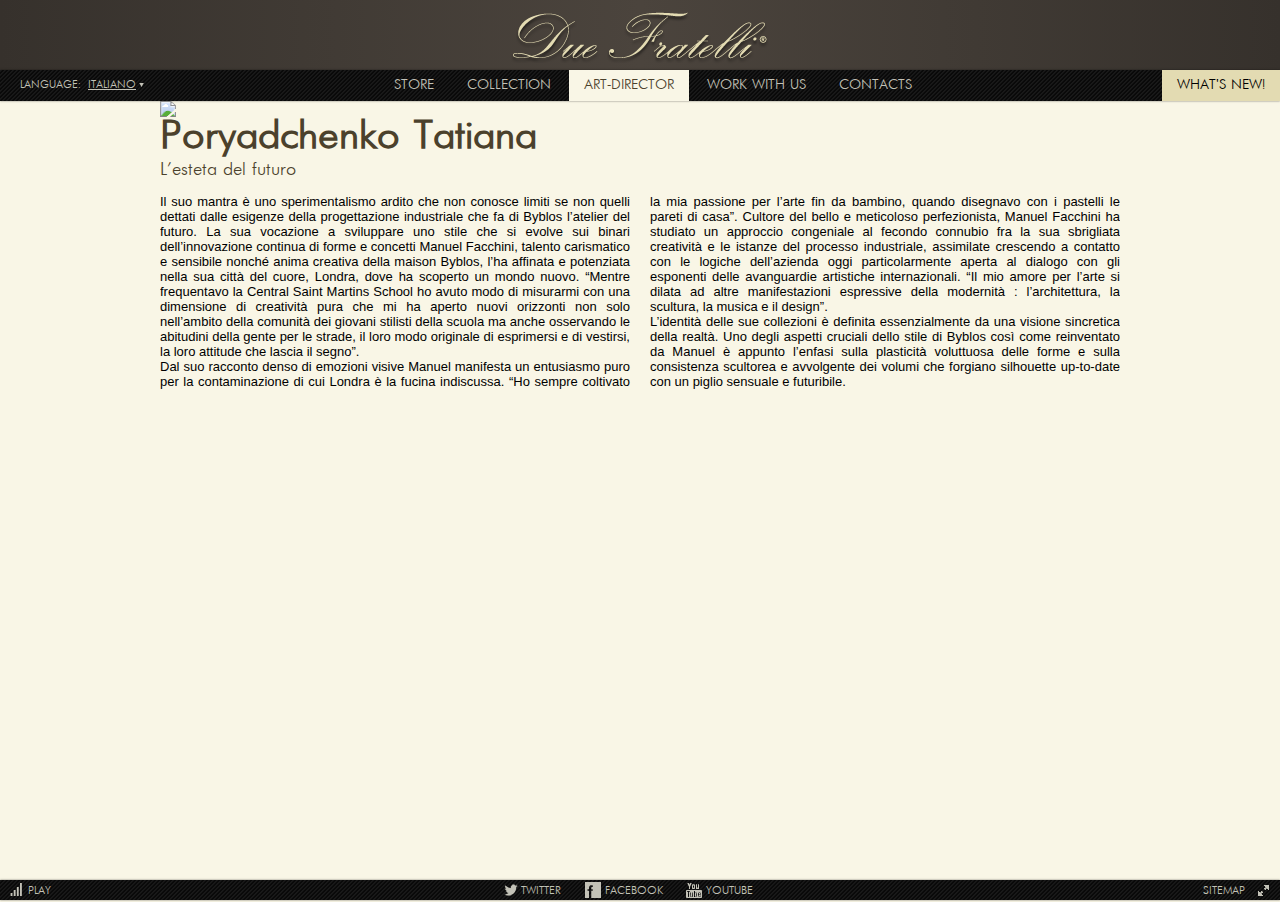
==== art-director.html @ 729bd14d "3" ====
<!doctype html>
<!--[if lte IE 8]><html lang="ru-RU" class="lteie8"><![endif]-->
<!--[if lt IE 9]>
	<script src="js/html5shiv.js"></script>
<![endif]-->
<!--[if gt IE 8]><!--><html lang="ru-RU"><!--<![endif]-->
<head>
	<meta charset="utf-8">
	<title>Template</title>
	<link rel="stylesheet" media="screen" href="css/screen.css">	
	<script src="js/jquery.min.js"></script>
	<script src="js/jquery.tools.min.js"></script>
	<script src="js/jquery.scrollTo-1.4.3.1-min.js"></script>	
	<script src="js/jquery.cycle.js"></script>	
	<script src="js/jquery.mousewheel.js"></script>	
	<script src="js/jquery.jscrollpane.js"></script>	
	<script src="js/jquery.masonry.min.js"></script>	
	<script src="js/jquery.easing.1.3.js"></script>	
	<script src="js/common.js"></script>
</head>
<body>
<!-- BEGIN .wrap -->
<div class="wrap">
	<!-- BEGIN .header -->
	<header class="header">
		<div class="logo">
			<a href="#">Due Fratelli</a>
		</div>
	</header>
	<!-- END .header -->
	<!-- BEGIN .nav -->
	<nav class="nav">
		<div class="nav__select">
			Language:<span>Italiano</span>
			<ul>
				<li>English</li>
				<li>Russian</li>
				<li>Ukrainian</li>
			</ul>
		</div>
		<button class="nav__new">what's new!</button>
		<ul>		
			<li><a href="#">Store</a></li>
			<li><a href="#">Collection</a></li>
			<li><a class="active" href="#">Art-Director</a></li>
			<li><a href="#">Work with us</a></li>
			<li><a href="#">Contacts</a></li>		
		</ul>	
	</nav>
	<!-- END .nav -->
	<!-- BEGIN .container -->
	<div class="container">
		<div class="director">
			<img src="img/pic7.jpg">
			<div class="director__title">
				<h1 class="h1">Poryadchenko Tatiana</h1>
				<span>L’esteta del futuro</span>
			</div>
			<div class="txt2">
				<p>Il suo mantra è uno sperimentalismo ardito che non conosce limiti se non quelli dettati dalle esigenze della progettazione industriale che fa di Byblos l’atelier del futuro. La sua vocazione a sviluppare uno stile che si evolve sui binari dell’innovazione continua di forme e concetti Manuel Facchini, talento carismatico e sensibile nonché anima creativa della maison Byblos, l’ha affinata e potenziata nella sua città del cuore, Londra, dove ha scoperto un mondo nuovo. “Mentre frequentavo la Central Saint Martins School ho avuto modo di misurarmi con una dimensione di creatività pura che mi ha aperto nuovi orizzonti non solo nell’ambito della comunità dei giovani stilisti della scuola ma anche osservando le abitudini della gente per le strade, il loro modo originale di esprimersi e di vestirsi, la loro attitude che lascia il segno”.<br>Dal suo racconto denso di emozioni visive Manuel manifesta un entusiasmo puro per la contaminazione di cui Londra è la fucina indiscussa. “Ho sempre coltivato la mia passione per l’arte fin da bambino, quando disegnavo con i pastelli le pareti di casa”. Cultore del bello e meticoloso perfezionista, Manuel Facchini ha studiato un approccio congeniale al fecondo connubio fra la sua sbrigliata creatività e le istanze del processo industriale, assimilate crescendo a contatto con le logiche dell’azienda oggi particolarmente aperta al dialogo con gli esponenti delle avanguardie artistiche internazionali. “Il mio amore per l’arte si dilata ad altre manifestazioni espressive della modernità : l’architettura, la scultura, la musica e il design”.<br>L’identità delle sue collezioni è definita essenzialmente da una visione sincretica della realtà. Uno degli aspetti cruciali dello stile di Byblos così come reinventato da Manuel è appunto l’enfasi sulla plasticità voluttuosa delle forme e sulla consistenza scultorea e avvolgente dei volumi che forgiano silhouette up-to-date con un piglio sensuale e futuribile.</p>
			</div>
		</div>	
	</div>
	<!-- END .container -->	
	<!-- BEGIN .push -->
	<div class="push"></div>
	<!-- END .push -->
</div>
<!-- END .wrap -->
<!-- BEGIN .footer -->
<footer class="footer">
	<div class="footer__play"><button>play<i></i></button></div>
	<div class="footer__sitemap"><a href="#">sitemap<i></i></a></div>
	<ul>		
		<li class="footer__tw"><a href="#">twitter<i></i></a></li>		
		<li class="footer__fb"><a href="#">facebook<i></i></a></li>
		<li class="footer__yt"><a href="#">youtube<i></i></a></li>		
	</ul>
</footer>
<!-- END .footer -->
</body>
</html>
---- css/screen.css ----
.logo a { font: 0/0 a; text-shadow: none; color: transparent; }

@font-face { font-family: 'Futuris'; src: url("../fonts/Futuris-Cyrillic.woff"); }

* { margin: 0; padding: 0; }

html, body { height: 100%; }

body { background: #f9f6e6; font-family: Arial, Tahoma, sans-serif; font-weight: normal; font-size: 11px; }

header, footer, nav, section, aside { display: block; }

a img, fieldset { border: none; }

a { color: #37559a; text-decoration: none; }

li { list-style: none; }

input, textarea, button { border: none; outline: none; font-family: Arial,sans-serif; }

button { background: none; line-height: 1; cursor: pointer; }

table { border-spacing: 0; border-collapse: collapse; }

.btn { text-align: center; }
.btn input { display: inline-block; height: 21px; padding: 0 10px; border: 1px solid #4b412c; background: none; color: #4b412c; font-size: 11px; text-transform: uppercase; cursor: pointer; }
.btn input:hover { border-color: #8e8165; color: #8e8165; }
.btn input:active { border-color: #4b412c; background: #4b412c; color: #f9f6e6; }

.checkbox { position: relative; height: 18px; padding-left: 27px; margin-bottom: 15px; line-height: 18px; font-size: 11px; color: #888780; }
.checkbox a { text-decoration: underline; color: #888780; }
.checkbox input[type="checkbox"], .checkbox i { position: absolute; top: 0; left: 7px; width: 14px; height: 17px; }
.checkbox input[type="checkbox"] { z-index: 10; opacity: 0; }
.checkbox input[type="checkbox"]:checked + i { background: url('../img/icons-sed92e16a89.png') 0 -200px no-repeat; width: 14px; height: 16px; }
.checkbox i { background: url('../img/icons-sed92e16a89.png') 0 -278px no-repeat; width: 14px; height: 16px; }

.wrap { position: relative; margin-bottom: -20px; min-height: 100%; height: auto !important; height: 100%; }

.push { height: 20px; clear: both; }

.container { width: 960px; margin: 0 auto; }

.header { position: relative; width: 100%; height: 70px; background: #36312c; background-image: url('[data-uri]'); background-size: 100%; background-image: -webkit-gradient(linear, 0% 50%, 100% 50%, color-stop(0%, #36312c), color-stop(50%, #4b443d), color-stop(100%, #36312c)); background-image: -webkit-linear-gradient(left, #36312c, #4b443d 50%, #36312c 100%); background-image: -moz-linear-gradient(left, #36312c, #4b443d 50%, #36312c 100%); background-image: -o-linear-gradient(left, #36312c, #4b443d 50%, #36312c 100%); background-image: linear-gradient(left, #36312c, #4b443d 50%, #36312c 100%); overflow: hidden; z-index: 10; }

.logo { position: absolute; top: 0; left: 50%; margin-left: -130px; background: url('../img/icons-sed92e16a89.png') 0 0 no-repeat; width: 260px; height: 70px; }
.logo a { display: block; width: 260px; height: 70px; }

.nav { position: relative; width: 100%; height: 31px; background: url(../img/icons/nav-bg.png); -webkit-box-shadow: rgba(0, 0, 0, 0.5) 0 0 2px; -moz-box-shadow: rgba(0, 0, 0, 0.5) 0 0 2px; box-shadow: rgba(0, 0, 0, 0.5) 0 0 2px; text-align: center; text-transform: uppercase; z-index: 10; }
.nav ul { text-align: center; }
.nav li { display: inline-block; }
.nav li a { display: block; height: 31px; padding: 0 15px; line-height: 31px; font-family: 'Futuris', Arial, sans-serif; font-size: 14px; color: #c3c2b7; }
.nav li a:hover { color: #f9f6e6; }
.nav li a.active { background: #f9f6e6; color: #4b412c; cursor: default; }

.nav__select { position: relative; float: left; height: 31px; line-height: 31px; margin-left: 20px; font-family: 'Futuris', Arial, sans-serif; font-size: 11px; color: #c3c2b7; }
.nav__select span { position: relative; padding: 0 8px 0 7px; text-decoration: underline; cursor: pointer; }
.nav__select span:after { content: ''; position: absolute; top: 3px; right: 0; background: url('../img/icons-sed92e16a89.png') 0 -628px no-repeat; width: 5px; height: 4px; }
.nav__select span.open:after { background: url('../img/icons-sed92e16a89.png') 0 -642px no-repeat; width: 5px; height: 4px; }
.nav__select ul { display: none; position: absolute; top: 31px; left: 57px; background: url(../img/icons/nav-bg.png); line-height: 20px; }
.nav__select li { display: block; padding: 0 10px; text-align: left; white-space: nowrap; cursor: pointer; }
.nav__select li:hover { color: #f9f6e6; }

.nav__new { float: right; height: 31px; line-height: 31px; padding: 0 15px; background: #e3dbb2; font-family: 'Futuris', Arial, sans-serif; font-size: 14px; text-transform: uppercase; color: #000; }

.nav__new_is { -webkit-animation: flashing 2s linear infinite; -moz-animation: flashing 2s linear infinite; -ms-animation: flashing 2s linear infinite; -o-animation: flashing 2s linear infinite; animation: flashing 2s linear infinite; }

@-moz-keyframes flashing { 0% { background: #fff; color: #000; }
  50% { background: #808080; color: #000; }
  100% { background: #fff; color: #000; } }

@-webkit-keyframes flashing { 0% { background: #fff; color: #000; }
  50% { background: #808080; color: #000; }
  100% { background: #fff; color: #000; } }

@-o-keyframes flashing { 0% { background: #fff; color: #000; }
  50% { background: #808080; color: #000; }
  100% { background: #fff; color: #000; } }

@-ms-keyframes flashing { 0% { background: #fff; color: #000; }
  50% { background: #808080; color: #000; }
  100% { background: #fff; color: #000; } }

@keyframes flashing { 0% { background: #fff; color: #000; }
  50% { background: #808080; color: #000; }
  100% { background: #fff; color: #000; } }

.footer { position: relative; width: 100%; height: 20px; background: url(../img/icons/nav-bg.png); -webkit-box-shadow: rgba(0, 0, 0, 0.5) 0 0 2px; -moz-box-shadow: rgba(0, 0, 0, 0.5) 0 0 2px; box-shadow: rgba(0, 0, 0, 0.5) 0 0 2px; z-index: 10; }
.footer ul { text-align: center; }
.footer li { display: inline-block; }
.footer a, .footer button { position: relative; display: block; height: 20px; padding-left: 20px; line-height: 22px; font-family: 'Futuris', Arial, sans-serif; font-size: 11px; color: #c3c2b7; text-transform: uppercase; }
.footer a:hover, .footer button:hover { color: #f9f6e6; }
.footer i { position: absolute; top: 2px; left: 0; }

.footer__play { float: left; margin: 0 20px 0 8px; }
.footer__play button { font-family: 'Futuris', Arial, sans-serif; }
.footer__play i { top: 1px; background: url('../img/icons-sed92e16a89.png') 0 -572px no-repeat; width: 16px; height: 16px; }
.footer__play:hover i { background: url('../img/icons-sed92e16a89.png') 0 -546px no-repeat; width: 16px; height: 16px; }

.footer__tw { margin: 0 10px; }
.footer__tw i { left: 2px; background: url('../img/icons-sed92e16a89.png') 0 -252px no-repeat; width: 16px; height: 16px; }
.footer__tw:hover i { background: url('../img/icons-sed92e16a89.png') 0 -226px no-repeat; width: 16px; height: 16px; }

.footer__fb { margin: 0 10px; }
.footer__fb i { background: url('../img/icons-sed92e16a89.png') 0 -520px no-repeat; width: 16px; height: 16px; }
.footer__fb:hover i { background: url('../img/icons-sed92e16a89.png') 0 -494px no-repeat; width: 16px; height: 16px; }

.footer__yt { margin: 0 10px; }
.footer__yt i { background: url('../img/icons-sed92e16a89.png') 0 -304px no-repeat; width: 16px; height: 16px; }
.footer__yt:hover i { background: url('../img/icons-sed92e16a89.png') 0 -330px no-repeat; width: 16px; height: 16px; }

.footer__sitemap { float: right; margin: 0 9px 0 20px; }
.footer__sitemap a { padding: 0 26px 0 0; }
.footer__sitemap i { left: auto; right: 0; background: url('../img/icons-sed92e16a89.png') 0 -420px no-repeat; width: 16px; height: 16px; }
.footer__sitemap:hover i { background: url('../img/icons-sed92e16a89.png') 0 -446px no-repeat; width: 16px; height: 16px; }

.logo a { font: 0/0 a; text-shadow: none; color: transparent; }

@font-face { font-family: 'Futuris'; src: url("../fonts/Futuris-Cyrillic.woff"); }

/*styles for layouts*/
.cols { overflow: hidden; }

.col-1 { float: left; width: 225px; }

.col-2 { float: right; width: 225px; }

.txt2 { -webkit-column-count: 2; -webkit-column-gap: 20px; -moz-column-count: 2; -moz-column-gap: 20px; column-count: 2; column-gap: 20px; }

.logo a { font: 0/0 a; text-shadow: none; color: transparent; }

@font-face { font-family: 'Futuris'; src: url("../fonts/Futuris-Cyrillic.woff"); }

.cover { position: relative; }
.cover li { float: left; position: relative; background-size: cover; background-repeat: no-repeat; background-position: 0 0; }

.cover__video { position: absolute; left: 100px; bottom: 70px; border: 2px solid #fff; -webkit-box-shadow: rgba(0, 0, 0, 0.4) 0 5px 10px; -moz-box-shadow: rgba(0, 0, 0, 0.4) 0 5px 10px; box-shadow: rgba(0, 0, 0, 0.4) 0 5px 10px; z-index: 10; }
.cover__video img { display: block; }
.cover__video i { position: absolute; top: 50%; left: 50%; margin: -22px 0 0 -22px; background: url('../img/icons-sed92e16a89.png') 0 -94px no-repeat; width: 44px; height: 44px; }

.cover__detail { position: absolute; top: 50%; left: 50%; text-align: center; font-family: 'Futuris', Arial, sans-serif; }

.cover__detail_dark { color: #4b412c; }
.cover__detail_dark .cover__title:before { background: url('../img/icons-sed92e16a89.png') 0 -148px no-repeat; width: 91px; height: 16px; }
.cover__detail_dark .cover__made-title span:before { background: url('../img/icons-sed92e16a89.png') 0 -404px no-repeat; width: 16px; height: 6px; }
.cover__detail_dark .cover__made-title span:after { background: url('../img/icons-sed92e16a89.png') 0 -372px no-repeat; width: 16px; height: 6px; }

.cover__detail_light { color: #f9f6e6; }
.cover__detail_light .cover__title:before { background: url('../img/icons-sed92e16a89.png') 0 -174px no-repeat; width: 91px; height: 16px; }
.cover__detail_light .cover__made-title span:before { background: url('../img/icons-sed92e16a89.png') 0 -388px no-repeat; width: 16px; height: 6px; }
.cover__detail_light .cover__made-title span:after { background: url('../img/icons-sed92e16a89.png') 0 -356px no-repeat; width: 16px; height: 6px; }

.cover__title, .cover__date { font-size: 40px; text-transform: uppercase; }

.cover__title { position: relative; padding-top: 33px; }
.cover__title:before { content: ""; position: absolute; top: 0; left: 50%; margin-left: -45px; }

.cover__date { margin-bottom: 27px; }

.cover__made-title { margin-bottom: 13px; }
.cover__made-title span { position: relative; font-size: 14px; }
.cover__made-title span:before, .cover__made-title span:after { content: ""; position: absolute; top: 5px; }
.cover__made-title span:before { left: -24px; }
.cover__made-title span:after { right: -24px; }

.cover__made-person { font-size: 18px; }
.cover__made-person span { margin: 0 5px; font-size: 11px; }

.logo a { font: 0/0 a; text-shadow: none; color: transparent; }

@font-face { font-family: 'Futuris'; src: url("../fonts/Futuris-Cyrillic.woff"); }

.news { display: none; position: absolute; top: 101px; left: 0; background: #e3dbb2; overflow: hidden; z-index: 100; }

.news__wrap { position: relative; padding: 20px 0 0 20px; }

.news__close { position: absolute; top: 20px; right: 5px; background: url('../img/icons-sed92e16a89.png') 0 -472px no-repeat; width: 12px; height: 12px; z-index: 10; }

.news__list { position: relative; overflow: auto; outline: none; }
.news__list li { display: inline-block; width: 230px; margin: 0 20px 20px 0; border-bottom: 1px dotted #968e77; font-size: 0; }

.news__pic { margin-bottom: 5px; }
.news__pic img { display: block; }

.news__cat { margin-bottom: 2px; }
.news__cat a { font-size: 12px; color: #888780; text-transform: uppercase; }

.news__desc a { font-size: 18px; color: #000; text-transform: uppercase; }
.news__desc p { padding: 5px 0 20px 0; margin-left: 1px; border-bottom: 1px dotted #968e77; font-size: 12px; color: #5b5b56; }

.jspContainer { overflow: hidden; position: relative; }

.jspPane { position: absolute; }

.jspVerticalBar { position: absolute; top: 17px; right: 5px; width: 12px; height: 100%; background: red; }

.jspCap { display: none; }

.jspTrack { background: #d5cda8; position: relative; }

.jspDrag { background: #b9b192; position: relative; top: 0; left: 0; cursor: pointer; }

.jspDragTop { position: absolute; top: 50%; left: 2px; margin-top: -2px; background: url('../img/icons-sed92e16a89.png') 0 -699px no-repeat; width: 8px; height: 5px; }

.tabs { padding-top: 50px; }

.tabs__menu { padding-bottom: 7px; border-bottom: 1px dotted #4b412c; text-align: center; font-size: 0; }
.tabs__menu li { display: inline-block; height: 21px; line-height: 21px; padding: 0 13px; border: 1px solid #f9f6e6; -webkit-border-radius: 1px; -moz-border-radius: 1px; -ms-border-radius: 1px; -o-border-radius: 1px; border-radius: 1px; font-size: 11px; color: #4b412c; text-transform: uppercase; cursor: pointer; }
.tabs__menu li.active { border-color: #4b412c; cursor: default; }

.tabs__nav { padding: 12px 0 50px 0; border-top: 1px dotted #4b412c; overflow: hidden; }

.tabs__prev, .tabs__next { position: relative; cursor: pointer; color: #888780; }
.tabs__prev:hover, .tabs__next:hover { text-decoration: underline; }
.tabs__prev:active, .tabs__next:active { color: #000; text-decoration: none; }
.tabs__prev:before, .tabs__next:before { content: ""; position: absolute; top: 4px; }
.tabs__prev.disabled, .tabs__next.disabled { display: none; }

.tabs__prev { float: left; padding-left: 18px; }
.tabs__prev:before { left: 9px; background: url('../img/icons-sed92e16a89.png') 0 -656px no-repeat; width: 4px; height: 5px; }

.tabs__next { float: right; padding-right: 18px; }
.tabs__next:before { right: 9px; background: url('../img/icons-sed92e16a89.png') 0 -598px no-repeat; width: 4px; height: 5px; }

.tabs__content { position: relative; width: 960px; height: 387px; padding: 15px 0; margin-left: 1px; border-top: 1px dotted #4b412c; border-bottom: 1px dotted #4b412c; overflow: hidden; }

.tabs__groups { position: absolute; width: 2000em; }

.tabs__item { float: left; height: 387px; }

.tabs__adress { width: 960px; }
.tabs__adress span { display: block; text-align: center; font-size: 13px; color: #000; }

.tabs__map { width: 720px; margin: 10px 0 0 119px; border: 1px solid #c3c3bf; }
.tabs__map img { display: block; }

.tabs__contacts { width: 960px; overflow: hidden; }
.tabs__contacts form { float: right; width: 342px; padding: 0 68px 0 70px; border-left: 1px solid #ccc8bb; }
.tabs__contacts form p { padding: 0 0 11px 9px; font-size: 13px; color: #000; }

.tabs__phones { float: left; padding-left: 110px; }
.tabs__phones p { font-size: 13px; font-weight: bold; }
.tabs__phones img { margin: 15px 0 10px -40px; }
.tabs__phones dl { text-transform: uppercase; }
.tabs__phones dt { height: 25px; line-height: 25px; cursor: pointer; }
.tabs__phones dt.active span:after { top: 6px; background: url('../img/icons-sed92e16a89.png') 0 -671px no-repeat; width: 5px; height: 4px; }
.tabs__phones span { position: relative; padding-right: 10px; font-size: 13px; font-weight: bold; color: #4b412c; }
.tabs__phones span:after { content: ''; position: absolute; top: 5px; right: 0; background: url('../img/icons-sed92e16a89.png') 0 -613px no-repeat; width: 4px; height: 5px; }
.tabs__phones dd { display: none; }
.tabs__phones dd, .tabs__phones a { font-family: 'Futuris', Arial, sans-serif; font-size: 24px; color: #000; font-weight: bold; }

.txt-field, .txt-area { width: 324px; height: 20px; padding: 0 8px; margin-bottom: 6px; border: 1px solid #c0beb3; background: #fff; font-size: 11px; }
.txt-field::-webkit-input-placeholder, .txt-area::-webkit-input-placeholder { color: #888780; }
.txt-field:-moz-placeholder, .txt-area:-moz-placeholder { color: #888780; }

.txt-area { height: 100px; padding: 4px 8px; }

.txt-field_select { position: relative; width: 340px; padding: 0; line-height: 20px; }
.txt-field_select span { position: relative; display: block; padding: 0 8px; font-size: 11px; color: #888780; cursor: pointer; }
.txt-field_select span:after { content: ''; position: absolute; top: 8px; right: 7px; background: url('../img/icons-sed92e16a89.png') 0 -671px no-repeat; width: 5px; height: 4px; }
.txt-field_select span.open:after { background: url('../img/icons-sed92e16a89.png') 0 -685px no-repeat; width: 5px; height: 4px; }
.txt-field_select ul { display: none; position: absolute; top: 20px; left: -1px; width: 340px; border: 1px solid #c0beb3; border-width: 0 1px 1px 1px; background: #fff; font-size: 11px; }
.txt-field_select li { padding: 0 8px; cursor: pointer; color: #888780; }
.txt-field_select li:hover { background: #e3dbb2; color: #4b412c; }

.director { overflow: hidden; }
.director img { float: left; margin-right: 20px; }
.director p { font-size: 13px; text-align: justify; color: #000; }

.director__title { margin-bottom: 15px; font-family: 'Futuris', Arial, sans-serif; color: #4b412c; }
.director__title .h1 { padding: 17px 0 5px 0; font-size: 40px; }
.director__title span { font-size: 18px; }
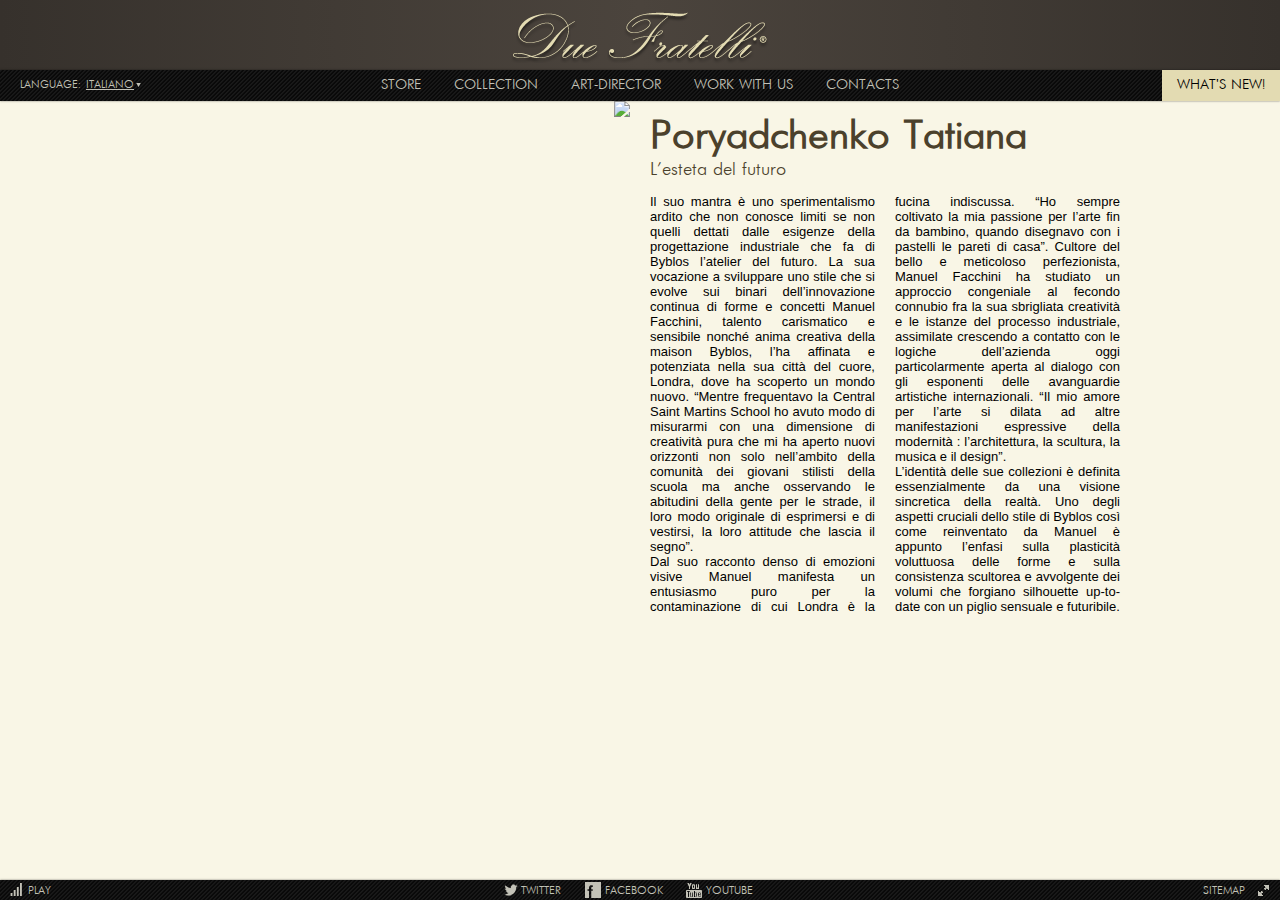
==== commit 25dcff88: "fixes" ====
--- a/art-director.html
+++ b/art-director.html
@@ -29,23 +29,30 @@
 	</header>
 	<!-- END .header -->
 	<!-- BEGIN .nav -->
-	<nav class="nav">
-		<div class="nav__select">
-			Language:<span>Italiano</span>
-			<ul>
-				<li>English</li>
-				<li>Russian</li>
-				<li>Ukrainian</li>
-			</ul>
-		</div>
-		<button class="nav__new">what's new!</button>
-		<ul>		
-			<li><a href="#">Store</a></li>
-			<li><a href="#">Collection</a></li>
-			<li><a class="active" href="#">Art-Director</a></li>
-			<li><a href="#">Work with us</a></li>
-			<li><a href="#">Contacts</a></li>		
-		</ul>	
+	<nav class="nav-wrap">
+		<div class="lang">
+			<div class="lang__title">Language:</div>			
+			<div class="lang__list">
+				<span>Italiano</span>
+				<ul>
+					<li>English</li>
+					<li>Русский</li>
+				</ul>
+			</div>			
+		</div>		
+		<div class="nav">		
+			<button class="nav__title"><span>Menu<i></i></span></button>
+			<div class="nav__drop">
+				<div class="nav__new nav__new_is"><button>what's new!</button></div>
+				<ul class="nav__list">
+					<li><a href="#">Store</a></li>
+					<li><a href="#">Collection</a></li>
+					<li><a href="#">Art-Director</a></li>
+					<li><a href="#">Work with us</a></li>
+					<li><a href="#">Contacts</a></li>		
+				</ul>	
+			</div>		
+		</div>	
 	</nav>
 	<!-- END .nav -->
 	<!-- BEGIN .container -->
@@ -56,7 +63,7 @@
 				<h1 class="h1">Poryadchenko Tatiana</h1>
 				<span>L’esteta del futuro</span>
 			</div>
-			<div class="txt2">
+			<div class="columns">
 				<p>Il suo mantra è uno sperimentalismo ardito che non conosce limiti se non quelli dettati dalle esigenze della progettazione industriale che fa di Byblos l’atelier del futuro. La sua vocazione a sviluppare uno stile che si evolve sui binari dell’innovazione continua di forme e concetti Manuel Facchini, talento carismatico e sensibile nonché anima creativa della maison Byblos, l’ha affinata e potenziata nella sua città del cuore, Londra, dove ha scoperto un mondo nuovo. “Mentre frequentavo la Central Saint Martins School ho avuto modo di misurarmi con una dimensione di creatività pura che mi ha aperto nuovi orizzonti non solo nell’ambito della comunità dei giovani stilisti della scuola ma anche osservando le abitudini della gente per le strade, il loro modo originale di esprimersi e di vestirsi, la loro attitude che lascia il segno”.<br>Dal suo racconto denso di emozioni visive Manuel manifesta un entusiasmo puro per la contaminazione di cui Londra è la fucina indiscussa. “Ho sempre coltivato la mia passione per l’arte fin da bambino, quando disegnavo con i pastelli le pareti di casa”. Cultore del bello e meticoloso perfezionista, Manuel Facchini ha studiato un approccio congeniale al fecondo connubio fra la sua sbrigliata creatività e le istanze del processo industriale, assimilate crescendo a contatto con le logiche dell’azienda oggi particolarmente aperta al dialogo con gli esponenti delle avanguardie artistiche internazionali. “Il mio amore per l’arte si dilata ad altre manifestazioni espressive della modernità : l’architettura, la scultura, la musica e il design”.<br>L’identità delle sue collezioni è definita essenzialmente da una visione sincretica della realtà. Uno degli aspetti cruciali dello stile di Byblos così come reinventato da Manuel è appunto l’enfasi sulla plasticità voluttuosa delle forme e sulla consistenza scultorea e avvolgente dei volumi che forgiano silhouette up-to-date con un piglio sensuale e futuribile.</p>
 			</div>
 		</div>	
@@ -72,9 +79,9 @@
 	<div class="footer__play"><button>play<i></i></button></div>
 	<div class="footer__sitemap"><a href="#">sitemap<i></i></a></div>
 	<ul>		
-		<li class="footer__tw"><a href="#">twitter<i></i></a></li>		
-		<li class="footer__fb"><a href="#">facebook<i></i></a></li>
-		<li class="footer__yt"><a href="#">youtube<i></i></a></li>		
+		<li class="footer__tw"><a href="#"><span>twitter</span><i></i></a></li>		
+		<li class="footer__fb"><a href="#"><span>facebook</span><i></i></a></li>
+		<li class="footer__yt"><a href="#"><span>youtube</span><i></i></a></li>		
 	</ul>
 </footer>
 <!-- END .footer -->
--- a/css/screen.css
+++ b/css/screen.css
@@ -1,4 +1,4 @@
-.logo a { font: 0/0 a; text-shadow: none; color: transparent; }
+.logo a, .sitemap__logo a { font: 0/0 a; text-shadow: none; color: transparent; }
 
 @font-face { font-family: 'Futuris'; src: url("../fonts/Futuris-Cyrillic.woff"); }
 
@@ -22,45 +22,80 @@
 
 table { border-spacing: 0; border-collapse: collapse; }
 
-.btn { text-align: center; }
-.btn input { display: inline-block; height: 21px; padding: 0 10px; border: 1px solid #4b412c; background: none; color: #4b412c; font-size: 11px; text-transform: uppercase; cursor: pointer; }
-.btn input:hover { border-color: #8e8165; color: #8e8165; }
-.btn input:active { border-color: #4b412c; background: #4b412c; color: #f9f6e6; }
+.h2 { font-family: 'Futuris', Arial, sans-serif; font-size: 18px; }
+
+.h3 { font-family: 'Futuris', Arial, sans-serif; font-size: 13px; }
+
+.clr { clear: both; }
+
+.hr { height: 2px; background: url(../img/icons/hr.png); }
+
+.hr_mod { background: url(../img/icons/hr1.png); }
+
+.btn { display: inline-block; height: 21px; padding: 0 10px; border: 1px solid #4b412c; background: none; -webkit-box-shadow: rgba(0, 0, 0, 0.2) 0 1px 3px; -moz-box-shadow: rgba(0, 0, 0, 0.2) 0 1px 3px; box-shadow: rgba(0, 0, 0, 0.2) 0 1px 3px; color: #4b412c; font-size: 11px; text-transform: uppercase; white-space: nowrap; cursor: pointer; }
+.btn:hover { border-color: #8e8165; color: #8e8165; }
+.btn:active { border-color: #4b412c; background: #4b412c; color: #f9f6e6; }
 
 .checkbox { position: relative; height: 18px; padding-left: 27px; margin-bottom: 15px; line-height: 18px; font-size: 11px; color: #888780; }
 .checkbox a { text-decoration: underline; color: #888780; }
 .checkbox input[type="checkbox"], .checkbox i { position: absolute; top: 0; left: 7px; width: 14px; height: 17px; }
 .checkbox input[type="checkbox"] { z-index: 10; opacity: 0; }
-.checkbox input[type="checkbox"]:checked + i { background: url('../img/icons-sed92e16a89.png') 0 -200px no-repeat; width: 14px; height: 16px; }
-.checkbox i { background: url('../img/icons-sed92e16a89.png') 0 -278px no-repeat; width: 14px; height: 16px; }
+.checkbox input[type="checkbox"]:checked + i { background: url('../img/icons-s4f62a9c2fd.png') 0 -706px no-repeat; width: 14px; height: 16px; }
+.checkbox i { background: url('../img/icons-s4f62a9c2fd.png') 0 -1094px no-repeat; width: 14px; height: 16px; }
 
 .wrap { position: relative; margin-bottom: -20px; min-height: 100%; height: auto !important; height: 100%; }
 
 .push { height: 20px; clear: both; }
 
 .container { width: 960px; margin: 0 auto; }
-
-.header { position: relative; width: 100%; height: 70px; background: #36312c; background-image: url('[data-uri]'); background-size: 100%; background-image: -webkit-gradient(linear, 0% 50%, 100% 50%, color-stop(0%, #36312c), color-stop(50%, #4b443d), color-stop(100%, #36312c)); background-image: -webkit-linear-gradient(left, #36312c, #4b443d 50%, #36312c 100%); background-image: -moz-linear-gradient(left, #36312c, #4b443d 50%, #36312c 100%); background-image: -o-linear-gradient(left, #36312c, #4b443d 50%, #36312c 100%); background-image: linear-gradient(left, #36312c, #4b443d 50%, #36312c 100%); overflow: hidden; z-index: 10; }
-
-.logo { position: absolute; top: 0; left: 50%; margin-left: -130px; background: url('../img/icons-sed92e16a89.png') 0 0 no-repeat; width: 260px; height: 70px; }
-.logo a { display: block; width: 260px; height: 70px; }
-
-.nav { position: relative; width: 100%; height: 31px; background: url(../img/icons/nav-bg.png); -webkit-box-shadow: rgba(0, 0, 0, 0.5) 0 0 2px; -moz-box-shadow: rgba(0, 0, 0, 0.5) 0 0 2px; box-shadow: rgba(0, 0, 0, 0.5) 0 0 2px; text-align: center; text-transform: uppercase; z-index: 10; }
-.nav ul { text-align: center; }
-.nav li { display: inline-block; }
-.nav li a { display: block; height: 31px; padding: 0 15px; line-height: 31px; font-family: 'Futuris', Arial, sans-serif; font-size: 14px; color: #c3c2b7; }
-.nav li a:hover { color: #f9f6e6; }
-.nav li a.active { background: #f9f6e6; color: #4b412c; cursor: default; }
-
-.nav__select { position: relative; float: left; height: 31px; line-height: 31px; margin-left: 20px; font-family: 'Futuris', Arial, sans-serif; font-size: 11px; color: #c3c2b7; }
-.nav__select span { position: relative; padding: 0 8px 0 7px; text-decoration: underline; cursor: pointer; }
-.nav__select span:after { content: ''; position: absolute; top: 3px; right: 0; background: url('../img/icons-sed92e16a89.png') 0 -628px no-repeat; width: 5px; height: 4px; }
-.nav__select span.open:after { background: url('../img/icons-sed92e16a89.png') 0 -642px no-repeat; width: 5px; height: 4px; }
-.nav__select ul { display: none; position: absolute; top: 31px; left: 57px; background: url(../img/icons/nav-bg.png); line-height: 20px; }
-.nav__select li { display: block; padding: 0 10px; text-align: left; white-space: nowrap; cursor: pointer; }
-.nav__select li:hover { color: #f9f6e6; }
-
-.nav__new { float: right; height: 31px; line-height: 31px; padding: 0 15px; background: #e3dbb2; font-family: 'Futuris', Arial, sans-serif; font-size: 14px; text-transform: uppercase; color: #000; }
+@media only screen and (max-width: 960px) { .container { width: auto; } }
+
+.header { position: relative; width: 100%; height: 70px; background: #36312c; background-image: url('[data-uri]'); background-size: 100%; background-image: -webkit-gradient(linear, 0% 50%, 100% 50%, color-stop(0%, #36312c), color-stop(50%, #4b443d), color-stop(100%, #36312c)); background-image: -webkit-linear-gradient(left, #36312c, #4b443d 50%, #36312c 100%); background-image: -moz-linear-gradient(left, #36312c, #4b443d 50%, #36312c 100%); background-image: -o-linear-gradient(left, #36312c, #4b443d 50%, #36312c 100%); background-image: linear-gradient(left, #36312c, #4b443d 50%, #36312c 100%); -webkit-box-shadow: rgba(0, 0, 0, 0.5) 0 0 2px; -moz-box-shadow: rgba(0, 0, 0, 0.5) 0 0 2px; box-shadow: rgba(0, 0, 0, 0.5) 0 0 2px; overflow: hidden; z-index: 50; }
+
+.header_mod { position: fixed; }
+.header_mod .logo { min-width: 960px; }
+@media only screen and (max-width: 960px) { .header_mod .logo { min-width: auto; } }
+
+.logo { position: relative; height: 70px; }
+.logo a { position: absolute; top: 0; left: 50%; margin-left: -130px; background: url('../img/icons-s4f62a9c2fd.png') 0 -130px no-repeat; width: 260px; height: 70px; }
+@media only screen and (max-width: 960px) { .logo a { margin-left: -90px; background: url('../img/icons-s4f62a9c2fd.png') 0 -210px no-repeat; width: 180px; height: 70px; } }
+
+.nav-btn { position: absolute; top: 27px; left: 20px; padding-right: 8px; font-family: 'Futuris', Arial, sans-serif; font-size: 11px; color: #c3c2b7; text-transform: uppercase; text-decoration: underline; z-index: 10; }
+.nav-btn:after { content: ""; position: absolute; top: 3px; right: 0; background: url('../img/icons-s4f62a9c2fd.png') 0 -1562px no-repeat; width: 5px; height: 4px; }
+
+.nav-btn_open:after { background: url('../img/icons-s4f62a9c2fd.png') 0 -1576px no-repeat; width: 5px; height: 4px; }
+
+.nav-wrap { position: relative; width: 100%; height: 31px; background: url(../img/icons/nav-bg.png); -webkit-box-shadow: rgba(0, 0, 0, 0.5) 0 0 2px; -moz-box-shadow: rgba(0, 0, 0, 0.5) 0 0 2px; box-shadow: rgba(0, 0, 0, 0.5) 0 0 2px; text-align: center; text-transform: uppercase; z-index: 100; }
+
+.nav-wrap_mod { display: none; position: fixed; top: 70px; }
+@media only screen and (max-width: 960px) { .nav-wrap_mod .lang { left: auto; right: 5px; } }
+
+.nav { position: absolute; top: 0; left: 0; width: 100%; }
+@media only screen and (max-width: 960px) { .nav { background: #f9f6e6; } }
+
+@media only screen and (max-width: 960px) { .nav__drop { display: none; } }
+
+.nav__list { text-align: center; }
+.nav__list li { display: inline-block; }
+.nav__list li a { display: block; height: 31px; padding: 0 15px; line-height: 31px; font-family: 'Futuris', Arial, sans-serif; font-size: 14px; color: #c3c2b7; }
+.nav__list li a:hover { color: #f9f6e6; }
+.nav__list li a.active { background: #f9f6e6; color: #4b412c; cursor: default; }
+@media only screen and (max-width: 960px) { .nav__list li a { color: #4b412c; }
+  .nav__list li a:hover { color: #4b412c; } }
+@media only screen and (max-width: 960px) { .nav__list li { display: block; border-bottom: 1px solid #4a433d; } }
+
+.nav__title span, .nav__title button, .nav__new span, .nav__new button { font-family: 'Futuris', Arial, sans-serif; font-size: 14px; text-transform: uppercase; }
+
+.nav__title { display: none; width: 100%; background: #e3dbb2; border-bottom: 1px solid #4a433d; height: 31px; line-height: 31px; cursor: pointer; }
+.nav__title span { position: relative; }
+.nav__title i { position: absolute; top: 4px; right: -12px; background: url('../img/icons-s4f62a9c2fd.png') 0 -1605px no-repeat; width: 5px; height: 4px; }
+@media only screen and (max-width: 960px) { .nav__title { display: block; } }
+.nav__title.active i { background: url('../img/icons-s4f62a9c2fd.png') 0 -1619px no-repeat; width: 5px; height: 4px; }
+
+.nav__new { position: absolute; top: 0; right: 0; background: #e3dbb2; }
+.nav__new button { height: 31px; padding: 0 15px; line-height: 31px; color: #000; }
+@media only screen and (max-width: 960px) { .nav__new { position: relative; padding: 0; background: none; border-bottom: 1px solid #4a433d; }
+  .nav__new button { width: 100%; color: #4b412c; } }
 
 .nav__new_is { -webkit-animation: flashing 2s linear infinite; -moz-animation: flashing 2s linear infinite; -ms-animation: flashing 2s linear infinite; -o-animation: flashing 2s linear infinite; animation: flashing 2s linear infinite; }
 
@@ -84,49 +119,80 @@
   50% { background: #808080; color: #000; }
   100% { background: #fff; color: #000; } }
 
-.footer { position: relative; width: 100%; height: 20px; background: url(../img/icons/nav-bg.png); -webkit-box-shadow: rgba(0, 0, 0, 0.5) 0 0 2px; -moz-box-shadow: rgba(0, 0, 0, 0.5) 0 0 2px; box-shadow: rgba(0, 0, 0, 0.5) 0 0 2px; z-index: 10; }
+.lang { position: absolute; top: 0; left: 20px; height: 31px; font-family: 'Futuris', Arial, sans-serif; font-size: 11px; color: #c3c2b7; z-index: 10; }
+@media only screen and (max-width: 960px) { .lang { top: -51px; left: 5px; } }
+
+.lang__title { float: left; height: 31px; line-height: 31px; }
+@media only screen and (max-width: 960px) { .lang__title { display: none; } }
+
+.lang__list { float: left; padding: 10px 10px 0 10px; margin-left: -5px; }
+.lang__list span { position: relative; display: block; padding-bottom: 10px; text-decoration: underline; text-align: left; cursor: pointer; }
+.lang__list span:after { content: ''; position: absolute; top: 3px; right: -7px; background: url('../img/icons-s4f62a9c2fd.png') 0 -1562px no-repeat; width: 5px; height: 4px; }
+.lang__list span.open:after { background: url('../img/icons-s4f62a9c2fd.png') 0 -1576px no-repeat; width: 5px; height: 4px; }
+.lang__list ul { display: none; }
+.lang__list li { margin-bottom: 10px; text-align: left; cursor: pointer; }
+.lang__list.open { background: #e3dbb2; color: #4b412c; border: 1px solid #4b412c; }
+.lang__list.open span { text-decoration: none; cursor: default; }
+.lang__list.open span:after { display: none; }
+.lang__list.open li:hover { text-decoration: underline; }
+
+.footer { position: relative; width: 100%; height: 20px; background: url(../img/icons/nav-bg.png); -webkit-box-shadow: rgba(0, 0, 0, 0.5) 0 0 2px; -moz-box-shadow: rgba(0, 0, 0, 0.5) 0 0 2px; box-shadow: rgba(0, 0, 0, 0.5) 0 0 2px; overflow: hidden; }
 .footer ul { text-align: center; }
-.footer li { display: inline-block; }
+.footer li { display: inline-block; margin: 0 10px; }
+@media only screen and (max-width: 960px) { .footer li { margin: 0 3px; } }
 .footer a, .footer button { position: relative; display: block; height: 20px; padding-left: 20px; line-height: 22px; font-family: 'Futuris', Arial, sans-serif; font-size: 11px; color: #c3c2b7; text-transform: uppercase; }
 .footer a:hover, .footer button:hover { color: #f9f6e6; }
 .footer i { position: absolute; top: 2px; left: 0; }
 
 .footer__play { float: left; margin: 0 20px 0 8px; }
 .footer__play button { font-family: 'Futuris', Arial, sans-serif; }
-.footer__play i { top: 1px; background: url('../img/icons-sed92e16a89.png') 0 -572px no-repeat; width: 16px; height: 16px; }
-.footer__play:hover i { background: url('../img/icons-sed92e16a89.png') 0 -546px no-repeat; width: 16px; height: 16px; }
-
-.footer__tw { margin: 0 10px; }
-.footer__tw i { left: 2px; background: url('../img/icons-sed92e16a89.png') 0 -252px no-repeat; width: 16px; height: 16px; }
-.footer__tw:hover i { background: url('../img/icons-sed92e16a89.png') 0 -226px no-repeat; width: 16px; height: 16px; }
-
-.footer__fb { margin: 0 10px; }
-.footer__fb i { background: url('../img/icons-sed92e16a89.png') 0 -520px no-repeat; width: 16px; height: 16px; }
-.footer__fb:hover i { background: url('../img/icons-sed92e16a89.png') 0 -494px no-repeat; width: 16px; height: 16px; }
-
-.footer__yt { margin: 0 10px; }
-.footer__yt i { background: url('../img/icons-sed92e16a89.png') 0 -304px no-repeat; width: 16px; height: 16px; }
-.footer__yt:hover i { background: url('../img/icons-sed92e16a89.png') 0 -330px no-repeat; width: 16px; height: 16px; }
+.footer__play i { top: 1px; background: url('../img/icons-s4f62a9c2fd.png') 0 -1506px no-repeat; width: 16px; height: 16px; }
+.footer__play:hover i { background: url('../img/icons-s4f62a9c2fd.png') 0 -1480px no-repeat; width: 16px; height: 16px; }
+
+.footer__tw i { left: 2px; background: url('../img/icons-s4f62a9c2fd.png') 0 -1068px no-repeat; width: 16px; height: 16px; }
+.footer__tw:hover i { background: url('../img/icons-s4f62a9c2fd.png') 0 -1011px no-repeat; width: 16px; height: 16px; }
+
+.footer__fb i { background: url('../img/icons-s4f62a9c2fd.png') 0 -1454px no-repeat; width: 16px; height: 16px; }
+.footer__fb:hover i { background: url('../img/icons-s4f62a9c2fd.png') 0 -1428px no-repeat; width: 16px; height: 16px; }
+
+.footer__yt i { background: url('../img/icons-s4f62a9c2fd.png') 0 -1238px no-repeat; width: 16px; height: 16px; }
+.footer__yt:hover i { background: url('../img/icons-s4f62a9c2fd.png') 0 -1264px no-repeat; width: 16px; height: 16px; }
+
+@media only screen and (max-width: 960px) { .footer__fb span, .footer__tw span, .footer__yt span { display: none; } }
 
 .footer__sitemap { float: right; margin: 0 9px 0 20px; }
 .footer__sitemap a { padding: 0 26px 0 0; }
-.footer__sitemap i { left: auto; right: 0; background: url('../img/icons-sed92e16a89.png') 0 -420px no-repeat; width: 16px; height: 16px; }
-.footer__sitemap:hover i { background: url('../img/icons-sed92e16a89.png') 0 -446px no-repeat; width: 16px; height: 16px; }
-
-.logo a { font: 0/0 a; text-shadow: none; color: transparent; }
+@media only screen and (max-width: 960px) { .footer__sitemap a { padding: 0 6px 0 0; } }
+.footer__sitemap i { left: auto; right: 0; background: url('../img/icons-s4f62a9c2fd.png') 0 -1354px no-repeat; width: 16px; height: 16px; }
+@media only screen and (max-width: 960px) { .footer__sitemap i { display: none; } }
+.footer__sitemap:hover i { background: url('../img/icons-s4f62a9c2fd.png') 0 -1380px no-repeat; width: 16px; height: 16px; }
+
+.share { float: right; margin: 9px 6px 0 0; }
+.share li { float: left; height: 21px; margin-right: 6px; line-height: 21px; font-size: 11px; text-transform: uppercase; color: #888780; }
+.share a { display: block; }
+
+.share__fb { background: url('../img/icons-s4f62a9c2fd.png') 0 -450px no-repeat; width: 19px; height: 21px; }
+.share__fb:hover { background: url('../img/icons-s4f62a9c2fd.png') 0 -419px no-repeat; width: 19px; height: 21px; }
+.share__fb:active { background: url('../img/icons-s4f62a9c2fd.png') 0 -1037px no-repeat; width: 19px; height: 21px; }
+
+.share__vk { background: url('../img/icons-s4f62a9c2fd.png') 0 -388px no-repeat; width: 19px; height: 21px; }
+.share__vk:hover { background: url('../img/icons-s4f62a9c2fd.png') 0 -675px no-repeat; width: 19px; height: 21px; }
+.share__vk:active { background: url('../img/icons-s4f62a9c2fd.png') 0 -887px no-repeat; width: 19px; height: 21px; }
+
+.share__tw { background: url('../img/icons-s4f62a9c2fd.png') 0 -357px no-repeat; width: 19px; height: 21px; }
+.share__tw:hover { background: url('../img/icons-s4f62a9c2fd.png') 0 -644px no-repeat; width: 19px; height: 21px; }
+.share__tw:active { background: url('../img/icons-s4f62a9c2fd.png') 0 -825px no-repeat; width: 19px; height: 21px; }
+
+.logo a, .sitemap__logo a { font: 0/0 a; text-shadow: none; color: transparent; }
 
 @font-face { font-family: 'Futuris'; src: url("../fonts/Futuris-Cyrillic.woff"); }
 
 /*styles for layouts*/
-.cols { overflow: hidden; }
-
-.col-1 { float: left; width: 225px; }
-
-.col-2 { float: right; width: 225px; }
-
-.txt2 { -webkit-column-count: 2; -webkit-column-gap: 20px; -moz-column-count: 2; -moz-column-gap: 20px; column-count: 2; column-gap: 20px; }
-
-.logo a { font: 0/0 a; text-shadow: none; color: transparent; }
+.columns { -webkit-column-width: 225px; -webkit-column-gap: 20px; -moz-column-width: 225px; -moz-column-gap: 20px; column-width: 225px; column-gap: 20px; text-align: justify; }
+
+.columns2 { -webkit-column-count: 2; -webkit-column-gap: 20px; -moz-column-count: 2; -moz-column-gap: 20px; column-count: 2; column-gap: 20px; text-align: justify; }
+
+.logo a, .sitemap__logo a { font: 0/0 a; text-shadow: none; color: transparent; }
 
 @font-face { font-family: 'Futuris'; src: url("../fonts/Futuris-Cyrillic.woff"); }
 
@@ -135,63 +201,70 @@
 
 .cover__video { position: absolute; left: 100px; bottom: 70px; border: 2px solid #fff; -webkit-box-shadow: rgba(0, 0, 0, 0.4) 0 5px 10px; -moz-box-shadow: rgba(0, 0, 0, 0.4) 0 5px 10px; box-shadow: rgba(0, 0, 0, 0.4) 0 5px 10px; z-index: 10; }
 .cover__video img { display: block; }
-.cover__video i { position: absolute; top: 50%; left: 50%; margin: -22px 0 0 -22px; background: url('../img/icons-sed92e16a89.png') 0 -94px no-repeat; width: 44px; height: 44px; }
+.cover__video i { position: absolute; top: 50%; left: 50%; margin: -22px 0 0 -22px; background: url('../img/icons-s4f62a9c2fd.png') 0 -495px no-repeat; width: 44px; height: 44px; }
+@media only screen and (max-width: 960px) { .cover__video { left: 50%; bottom: 25px; margin-left: -117px; } }
 
 .cover__detail { position: absolute; top: 50%; left: 50%; text-align: center; font-family: 'Futuris', Arial, sans-serif; }
+@media only screen and (max-width: 960px) { .cover__detail { position: relative; top: 30px; left: 0; padding-bottom: 180px; } }
 
 .cover__detail_dark { color: #4b412c; }
-.cover__detail_dark .cover__title:before { background: url('../img/icons-sed92e16a89.png') 0 -148px no-repeat; width: 91px; height: 16px; }
-.cover__detail_dark .cover__made-title span:before { background: url('../img/icons-sed92e16a89.png') 0 -404px no-repeat; width: 16px; height: 6px; }
-.cover__detail_dark .cover__made-title span:after { background: url('../img/icons-sed92e16a89.png') 0 -372px no-repeat; width: 16px; height: 6px; }
+.cover__detail_dark .cover__title:before { background: url('../img/icons-s4f62a9c2fd.png') 0 -592px no-repeat; width: 91px; height: 16px; }
+.cover__detail_dark .cover__made-title span:before { background: url('../img/icons-s4f62a9c2fd.png') 0 -1338px no-repeat; width: 16px; height: 6px; }
+.cover__detail_dark .cover__made-title span:after { background: url('../img/icons-s4f62a9c2fd.png') 0 -1306px no-repeat; width: 16px; height: 6px; }
 
 .cover__detail_light { color: #f9f6e6; }
-.cover__detail_light .cover__title:before { background: url('../img/icons-sed92e16a89.png') 0 -174px no-repeat; width: 91px; height: 16px; }
-.cover__detail_light .cover__made-title span:before { background: url('../img/icons-sed92e16a89.png') 0 -388px no-repeat; width: 16px; height: 6px; }
-.cover__detail_light .cover__made-title span:after { background: url('../img/icons-sed92e16a89.png') 0 -356px no-repeat; width: 16px; height: 6px; }
+.cover__detail_light .cover__title:before { background: url('../img/icons-s4f62a9c2fd.png') 0 -618px no-repeat; width: 91px; height: 16px; }
+.cover__detail_light .cover__made-title span:before { background: url('../img/icons-s4f62a9c2fd.png') 0 -1322px no-repeat; width: 16px; height: 6px; }
+.cover__detail_light .cover__made-title span:after { background: url('../img/icons-s4f62a9c2fd.png') 0 -1290px no-repeat; width: 16px; height: 6px; }
 
 .cover__title, .cover__date { font-size: 40px; text-transform: uppercase; }
+@media only screen and (max-width: 960px) { .cover__title, .cover__date { font-size: 30px; } }
 
 .cover__title { position: relative; padding-top: 33px; }
 .cover__title:before { content: ""; position: absolute; top: 0; left: 50%; margin-left: -45px; }
 
 .cover__date { margin-bottom: 27px; }
+@media only screen and (max-width: 960px) { .cover__date { margin-bottom: 17px; } }
 
 .cover__made-title { margin-bottom: 13px; }
 .cover__made-title span { position: relative; font-size: 14px; }
 .cover__made-title span:before, .cover__made-title span:after { content: ""; position: absolute; top: 5px; }
 .cover__made-title span:before { left: -24px; }
 .cover__made-title span:after { right: -24px; }
+@media only screen and (max-width: 960px) { .cover__made-title span { font-size: 10px; } }
 
 .cover__made-person { font-size: 18px; }
 .cover__made-person span { margin: 0 5px; font-size: 11px; }
-
-.logo a { font: 0/0 a; text-shadow: none; color: transparent; }
+@media only screen and (max-width: 960px) { .cover__made-person { font-size: 13px; } }
+
+.logo a, .sitemap__logo a { font: 0/0 a; text-shadow: none; color: transparent; }
 
 @font-face { font-family: 'Futuris'; src: url("../fonts/Futuris-Cyrillic.woff"); }
 
-.news { display: none; position: absolute; top: 101px; left: 0; background: #e3dbb2; overflow: hidden; z-index: 100; }
-
-.news__wrap { position: relative; padding: 20px 0 0 20px; }
-
-.news__close { position: absolute; top: 20px; right: 5px; background: url('../img/icons-sed92e16a89.png') 0 -472px no-repeat; width: 12px; height: 12px; z-index: 10; }
+.news { display: none; position: absolute; top: 101px; left: 0; background: #e3dbb2; overflow: hidden; z-index: 50; }
+
+.news__wrap { position: relative; padding: 20px 0 0 10px; }
+
+.news__close { position: absolute; top: 20px; right: 5px; background: url('../img/icons-s4f62a9c2fd.png') 0 -1406px no-repeat; width: 12px; height: 12px; z-index: 10; }
 
 .news__list { position: relative; overflow: auto; outline: none; }
-.news__list li { display: inline-block; width: 230px; margin: 0 20px 20px 0; border-bottom: 1px dotted #968e77; font-size: 0; }
-
-.news__pic { margin-bottom: 5px; }
+.news__list li { display: inline-block; width: 230px; margin: 0 20px 20px 0; font-size: 0; }
+.news__list li .hr { margin-top: 20px; }
+
 .news__pic img { display: block; }
-
-.news__cat { margin-bottom: 2px; }
+.news__pic img:hover { -webkit-box-shadow: rgba(0, 0, 0, 0.4) 0 4px 14px; -moz-box-shadow: rgba(0, 0, 0, 0.4) 0 4px 14px; box-shadow: rgba(0, 0, 0, 0.4) 0 4px 14px; }
+
+.news__cat { margin: 5px 0 2px 0; }
 .news__cat a { font-size: 12px; color: #888780; text-transform: uppercase; }
 
 .news__desc a { font-size: 18px; color: #000; text-transform: uppercase; }
-.news__desc p { padding: 5px 0 20px 0; margin-left: 1px; border-bottom: 1px dotted #968e77; font-size: 12px; color: #5b5b56; }
-
-.jspContainer { overflow: hidden; position: relative; }
+.news__desc p { padding: 5px 0 0 0; font-size: 12px; color: #5b5b56; }
+
+.jspContainer { padding-left: 10px; overflow: hidden; position: relative; }
 
 .jspPane { position: absolute; }
 
-.jspVerticalBar { position: absolute; top: 17px; right: 5px; width: 12px; height: 100%; background: red; }
+.jspVerticalBar { position: absolute; top: 17px; right: 15px; width: 12px; height: 100%; background: red; }
 
 .jspCap { display: none; }
 
@@ -199,73 +272,298 @@
 
 .jspDrag { background: #b9b192; position: relative; top: 0; left: 0; cursor: pointer; }
 
-.jspDragTop { position: absolute; top: 50%; left: 2px; margin-top: -2px; background: url('../img/icons-sed92e16a89.png') 0 -699px no-repeat; width: 8px; height: 5px; }
+.jspDragTop { position: absolute; top: 50%; left: 2px; margin-top: -2px; background: url('../img/icons-s4f62a9c2fd.png') 0 -1647px no-repeat; width: 8px; height: 5px; }
 
 .tabs { padding-top: 50px; }
-
-.tabs__menu { padding-bottom: 7px; border-bottom: 1px dotted #4b412c; text-align: center; font-size: 0; }
+@media only screen and (max-width: 960px) { .tabs { padding-top: 0px; } }
+@media only screen and (max-width: 960px) { .tabs .hr { display: none; } }
+
+.tabs__menu { padding-bottom: 7px; text-align: center; font-size: 0; }
 .tabs__menu li { display: inline-block; height: 21px; line-height: 21px; padding: 0 13px; border: 1px solid #f9f6e6; -webkit-border-radius: 1px; -moz-border-radius: 1px; -ms-border-radius: 1px; -o-border-radius: 1px; border-radius: 1px; font-size: 11px; color: #4b412c; text-transform: uppercase; cursor: pointer; }
 .tabs__menu li.active { border-color: #4b412c; cursor: default; }
-
-.tabs__nav { padding: 12px 0 50px 0; border-top: 1px dotted #4b412c; overflow: hidden; }
-
-.tabs__prev, .tabs__next { position: relative; cursor: pointer; color: #888780; }
+@media only screen and (max-width: 960px) { .tabs__menu { display: none; } }
+
+.tabs__nav { padding: 15px 0 50px 0; overflow: hidden; }
+@media only screen and (max-width: 960px) { .tabs__nav { display: none; } }
+
+.tabs__prev, .tabs__next { position: relative; cursor: pointer; font-size: 11px; text-transform: uppercase; color: #888780; }
 .tabs__prev:hover, .tabs__next:hover { text-decoration: underline; }
 .tabs__prev:active, .tabs__next:active { color: #000; text-decoration: none; }
-.tabs__prev:before, .tabs__next:before { content: ""; position: absolute; top: 4px; }
-.tabs__prev.disabled, .tabs__next.disabled { display: none; }
+.tabs__prev:before, .tabs__prev:after, .tabs__next:before, .tabs__next:after { content: ""; position: absolute; top: 2px; }
 
 .tabs__prev { float: left; padding-left: 18px; }
-.tabs__prev:before { left: 9px; background: url('../img/icons-sed92e16a89.png') 0 -656px no-repeat; width: 4px; height: 5px; }
+.tabs__prev:after { left: 9px; background: url('../img/icons-s4f62a9c2fd.png') 0 -1590px no-repeat; width: 4px; height: 5px; }
 
 .tabs__next { float: right; padding-right: 18px; }
-.tabs__next:before { right: 9px; background: url('../img/icons-sed92e16a89.png') 0 -598px no-repeat; width: 4px; height: 5px; }
-
-.tabs__content { position: relative; width: 960px; height: 387px; padding: 15px 0; margin-left: 1px; border-top: 1px dotted #4b412c; border-bottom: 1px dotted #4b412c; overflow: hidden; }
-
-.tabs__groups { position: absolute; width: 2000em; }
-
-.tabs__item { float: left; height: 387px; }
-
-.tabs__adress { width: 960px; }
-.tabs__adress span { display: block; text-align: center; font-size: 13px; color: #000; }
-
-.tabs__map { width: 720px; margin: 10px 0 0 119px; border: 1px solid #c3c3bf; }
-.tabs__map img { display: block; }
-
-.tabs__contacts { width: 960px; overflow: hidden; }
-.tabs__contacts form { float: right; width: 342px; padding: 0 68px 0 70px; border-left: 1px solid #ccc8bb; }
-.tabs__contacts form p { padding: 0 0 11px 9px; font-size: 13px; color: #000; }
+.tabs__next:before { right: 9px; background: url('../img/icons-s4f62a9c2fd.png') 0 -1532px no-repeat; width: 4px; height: 5px; }
+
+.tabs__adress { float: left; width: 960px; }
+.tabs__adress strong { display: block; text-align: center; font-size: 13px; color: #000; }
+@media only screen and (max-width: 960px) { .tabs__adress { float: none; width: auto; } }
+
+.tabs__map { width: 720px; margin: 10px 0 0 119px; }
+.tabs__map iframe { border: 1px solid #c3c3bf; }
+@media only screen and (max-width: 960px) { .tabs__map { margin: 10px 0 0 0; } }
 
 .tabs__phones { float: left; padding-left: 110px; }
 .tabs__phones p { font-size: 13px; font-weight: bold; }
 .tabs__phones img { margin: 15px 0 10px -40px; }
 .tabs__phones dl { text-transform: uppercase; }
 .tabs__phones dt { height: 25px; line-height: 25px; cursor: pointer; }
-.tabs__phones dt.active span:after { top: 6px; background: url('../img/icons-sed92e16a89.png') 0 -671px no-repeat; width: 5px; height: 4px; }
+.tabs__phones dt.active span:after { top: 6px; background: url('../img/icons-s4f62a9c2fd.png') 0 -1605px no-repeat; width: 5px; height: 4px; }
 .tabs__phones span { position: relative; padding-right: 10px; font-size: 13px; font-weight: bold; color: #4b412c; }
-.tabs__phones span:after { content: ''; position: absolute; top: 5px; right: 0; background: url('../img/icons-sed92e16a89.png') 0 -613px no-repeat; width: 4px; height: 5px; }
+.tabs__phones span:after { content: ''; position: absolute; top: 5px; right: 0; background: url('../img/icons-s4f62a9c2fd.png') 0 -1547px no-repeat; width: 4px; height: 5px; }
 .tabs__phones dd { display: none; }
 .tabs__phones dd, .tabs__phones a { font-family: 'Futuris', Arial, sans-serif; font-size: 24px; color: #000; font-weight: bold; }
+@media only screen and (max-width: 960px) { .tabs__phones { float: none; width: 320px; margin: 0 auto 30px; padding: 0; } }
+
+.tabs__content { position: relative; width: 960px; height: 387px; margin: 15px 0; overflow: hidden; color: #000; }
+.tabs__content .h2 { margin: 25px 0 20px 0; }
+.tabs__content .h2:first-child { margin: 0 0 20px 0; }
+.tabs__content p { margin-bottom: 5px; font-size: 13px; line-height: 1.3; }
+@media only screen and (max-width: 960px) { .tabs__content { width: auto; height: auto; } }
+
+.tabs__inner { width: 50000px; }
+.tabs__inner .columns { float: left; height: 387px; }
+@media only screen and (max-width: 960px) { .tabs__inner .columns { float: none; height: auto; -webkit-column-width: auto; -moz-column-width: auto; column-width: auto; } }
+.tabs__inner .columns_1 { width: 2430px; }
+@media only screen and (max-width: 960px) { .tabs__inner .columns_1 { width: auto; }
+  .tabs__inner .columns_1 img { float: left; margin-right: 10px; } }
+.tabs__inner .columns_2 { width: 2186px; }
+@media only screen and (max-width: 960px) { .tabs__inner .columns_2 { width: auto; }
+  .tabs__inner .columns_2 img { float: left; margin-right: 10px; } }
+@media only screen and (max-width: 960px) { .tabs__inner { padding: 10px; width: auto !important; } }
+
+.tabs__feedback { float: left; width: 960px; }
+.tabs__feedback form { width: 342px; margin: 0 auto; }
+.tabs__feedback form p { padding: 0 0 11px 9px; font-size: 13px; font-weight: bold; color: #000; }
+@media only screen and (max-width: 480px) { .tabs__feedback form { width: 282px; } }
+@media only screen and (max-width: 960px) { .tabs__feedback { width: 100%; } }
+
+.tabs__contacts { float: left; width: 960px; }
+.tabs__contacts .tabs__feedback { float: right; width: auto; padding: 0 68px 0 70px; border-left: 1px solid #ccc8bb; }
+.tabs__contacts .tabs__feedback form { margin: 0; }
+@media only screen and (max-width: 960px) { .tabs__contacts { float: none; width: auto; }
+  .tabs__contacts .tabs__feedback { float: none; width: 342px; margin: 0 auto 20px; padding: 0; border: none; } }
+
+.tabs__pic { float: left; margin: 0 20px; }
+@media only screen and (max-width: 960px) { .tabs__pic { float: none; margin: 10px 0; overflow: hidden; text-align: center; } }
+
+.tabs__btn { text-align: center; }
 
 .txt-field, .txt-area { width: 324px; height: 20px; padding: 0 8px; margin-bottom: 6px; border: 1px solid #c0beb3; background: #fff; font-size: 11px; }
 .txt-field::-webkit-input-placeholder, .txt-area::-webkit-input-placeholder { color: #888780; }
 .txt-field:-moz-placeholder, .txt-area:-moz-placeholder { color: #888780; }
-
-.txt-area { height: 100px; padding: 4px 8px; }
+@media only screen and (max-width: 480px) { .txt-field, .txt-area { width: 270px; padding: 0 5px; } }
+
+.txt-area { height: 95px; padding: 4px 8px; }
+@media only screen and (max-width: 480px) { .txt-area { padding: 4px 5px; } }
 
 .txt-field_select { position: relative; width: 340px; padding: 0; line-height: 20px; }
 .txt-field_select span { position: relative; display: block; padding: 0 8px; font-size: 11px; color: #888780; cursor: pointer; }
-.txt-field_select span:after { content: ''; position: absolute; top: 8px; right: 7px; background: url('../img/icons-sed92e16a89.png') 0 -671px no-repeat; width: 5px; height: 4px; }
-.txt-field_select span.open:after { background: url('../img/icons-sed92e16a89.png') 0 -685px no-repeat; width: 5px; height: 4px; }
+.txt-field_select span:after { content: ''; position: absolute; top: 8px; right: 7px; background: url('../img/icons-s4f62a9c2fd.png') 0 -1605px no-repeat; width: 5px; height: 4px; }
+.txt-field_select span.open:after { background: url('../img/icons-s4f62a9c2fd.png') 0 -1619px no-repeat; width: 5px; height: 4px; }
 .txt-field_select ul { display: none; position: absolute; top: 20px; left: -1px; width: 340px; border: 1px solid #c0beb3; border-width: 0 1px 1px 1px; background: #fff; font-size: 11px; }
 .txt-field_select li { padding: 0 8px; cursor: pointer; color: #888780; }
 .txt-field_select li:hover { background: #e3dbb2; color: #4b412c; }
-
-.director { overflow: hidden; }
-.director img { float: left; margin-right: 20px; }
+@media only screen and (max-width: 480px) { .txt-field_select { width: 280px; }
+  .txt-field_select ul { width: 280px; } }
+
+.director { position: relative; padding-left: 490px; }
+@media only screen and (max-width: 960px) { .director { padding: 0; } }
+.director img { position: absolute; top: 0; right: 490px; }
+@media only screen and (max-width: 960px) { .director img { position: relative; right: 0; width: 100%; } }
 .director p { font-size: 13px; text-align: justify; color: #000; }
+@media only screen and (max-width: 960px) { .director .columns { padding: 0 10px 20px 10px; -webkit-column-width: auto; -moz-column-width: auto; column-width: auto; } }
 
 .director__title { margin-bottom: 15px; font-family: 'Futuris', Arial, sans-serif; color: #4b412c; }
+@media only screen and (max-width: 960px) { .director__title { padding: 0 10px; } }
 .director__title .h1 { padding: 17px 0 5px 0; font-size: 40px; }
 .director__title span { font-size: 18px; }
+
+.article { padding-top: 70px; }
+
+.article__pic { position: relative; background: url(../img/icons/article-bg.png); }
+.article__pic img { display: block; width: 100%; }
+.article__pic .container { position: relative; z-index: 5; }
+
+.article__scroll { position: absolute; right: 100px; bottom: 25px; margin-left: 43%; font-family: 'Futuris', Arial, sans-serif; font-size: 11px; color: #c3c2b7; text-transform: uppercase; -webkit-animation: scrollcolor 1s linear infinite; -moz-animation: scrollcolor 1s linear infinite; -ms-animation: scrollcolor 1s linear infinite; -o-animation: scrollcolor 1s linear infinite; animation: scrollcolor 1s linear infinite; z-index: 10; }
+.article__scroll:after { content: ""; position: absolute; left: 50%; bottom: -7px; margin-left: -3px; background: url('../img/icons-s4f62a9c2fd.png') 0 -1562px no-repeat; width: 5px; height: 4px; }
+@media only screen and (max-width: 960px) { .article__scroll { right: 5px; margin-left: 0px; } }
+
+@-moz-keyframes scrollcolor { 0% { opacity: 0; }
+  50% { opacity: 1; }
+  100% { opacity: 0; } }
+
+@-webkit-keyframes scrollcolor { 0% { opacity: 0; }
+  50% { opacity: 1; }
+  100% { opacity: 0; } }
+
+@-o-keyframes scrollcolor { 0% { opacity: 0; }
+  50% { opacity: 1; }
+  100% { opacity: 0; } }
+
+@-ms-keyframes scrollcolor { 0% { opacity: 0; }
+  50% { opacity: 1; }
+  100% { opacity: 0; } }
+
+@keyframes scrollcolor { 0% { opacity: 0; }
+  50% { opacity: 1; }
+  100% { opacity: 0; } }
+
+.article__desc { position: absolute; top: 185px; left: 0; width: 80%; padding: 0 10%; text-align: center; color: #fff; }
+@media only screen and (max-width: 960px) { .article__desc { top: 50px; } }
+
+.article__date { position: relative; margin-bottom: 10px; font-size: 18px; }
+.article__date:before { content: ""; position: absolute; top: -42px; left: 50%; margin-left: -45px; background: url('../img/icons-s4f62a9c2fd.png') 0 -618px no-repeat; width: 91px; height: 16px; }
+@media only screen and (max-width: 768px) { .article__date { font-size: 14px; } }
+
+.article__title { font-family: 'Futuris', Arial, sans-serif; font-size: 40px; line-height: 1.3; }
+@media only screen and (max-width: 768px) { .article__title { font-size: 24px; } }
+@media only screen and (max-width: 480px) { .article__title { font-size: 16px; } }
+
+.article__nav { overflow: hidden; }
+
+.article__back { float: left; height: 38px; line-height: 38px; }
+.article__back a { position: relative; padding-left: 18px; font-size: 11px; text-transform: uppercase; color: #888780; }
+.article__back a:before { content: ""; position: absolute; top: 5px; left: 9px; background: url('../img/icons-s4f62a9c2fd.png') 0 -1590px no-repeat; width: 4px; height: 5px; }
+.article__back a:hover { text-decoration: underline; }
+.article__back a:active { text-decoration: none; color: #000; }
+
+.article__content { padding: 40px 100px 45px 100px; }
+.article__content .h2 { margin-bottom: 15px; font-size: 26px; color: #4b412c; text-align: center; font-weight: normal; }
+.article__content p { margin-bottom: 7px; font-size: 13px; color: #000; }
+@media only screen and (max-width: 960px) { .article__content { padding: 40px 10px 45px 10px; }
+  .article__content .columns2 { -webkit-column-count: 1; -webkit-column-gap: auto; -moz-column-count: 1; -moz-column-gap: auto; column-count: 1; column-gap: auto; } }
+
+.article__media { margin-bottom: 25px; text-align: center; font-size: 0; }
+.article__media li { display: inline-block; width: 150px; padding: 0 10px 20px 10px; border-top: 1px solid #ccc8bb; border-bottom: 1px solid #ccc8bb; cursor: pointer; }
+.article__media span { display: block; padding: 10px 0; text-align: center; font-family: 'Futuris', Arial, sans-serif; font-size: 14px; color: #4b412c; text-transform: uppercase; }
+.article__media img { display: block; -webkit-box-shadow: rgba(0, 0, 0, 0.2) 0 2px 5px; -moz-box-shadow: rgba(0, 0, 0, 0.2) 0 2px 5px; box-shadow: rgba(0, 0, 0, 0.2) 0 2px 5px; }
+
+.article__video i { position: relative; display: block; }
+.article__video i:before { content: ""; position: absolute; top: 50%; left: 50%; margin: -17px 0 0 -17px; background: url('../img/icons-s4f62a9c2fd.png') 0 -549px no-repeat; width: 33px; height: 33px; }
+
+.related { overflow: hidden; margin-bottom: 40px; }
+.related .h1 { padding: 0 0 5px 5px; font-family: 'Futuris', Arial, sans-serif; font-size: 26px; color: #000; text-transform: uppercase; }
+
+.related__list ul { padding: 3px 5px 8px 8px; margin: -3px -30px 0 -5px; overflow: hidden; }
+@media only screen and (max-width: 960px) { .related__list ul { padding: 3px 0 8px 0; margin: -3px 0 0 0; text-align: center; } }
+.related__list li { float: left; width: 300px; padding: 5px; margin-right: 12px; }
+.related__list li:hover { padding: 4px 5px 5px 5px; margin-top: -2px; border-top: 3px solid #494033; -webkit-box-shadow: rgba(0, 0, 0, 0.2) 0 -1px 15px, rgba(0, 0, 0, 0.2) 0 -1px 4px; -moz-box-shadow: rgba(0, 0, 0, 0.2) 0 -1px 15px, rgba(0, 0, 0, 0.2) 0 -1px 4px; box-shadow: rgba(0, 0, 0, 0.2) 0 -1px 15px, rgba(0, 0, 0, 0.2) 0 -1px 4px; }
+@media only screen and (max-width: 960px) { .related__list li { float: none; display: inline-block; margin-right: 0px; vertical-align: top; } }
+
+.related__date { padding-top: 2px; margin-bottom: 8px; font-size: 12px; color: #888780; text-transform: uppercase; }
+.related__date a { color: #888780; }
+
+.related__pic img { display: block; }
+
+.related__title { padding: 6px 0; }
+.related__title a { font-size: 18px; text-transform: uppercase; color: #000; }
+
+.related__desc { width: 300px; height: 63px; overflow: hidden; text-overflow: ellipsis; }
+.related__desc p { font-size: 12px; color: #5b5b56; }
+
+.collection { position: relative; padding: 20px; }
+@media only screen and (max-width: 480px) { .collection { padding: 5px; } }
+
+.collection__close { position: absolute; top: 4px; right: 4px; background: url('../img/icons-s4f62a9c2fd.png') 0 -1406px no-repeat; width: 12px; height: 12px; z-index: 10; }
+
+.collection__list { position: absolute; left: 0; white-space: nowrap; font-size: 0; }
+@media only screen and (max-width: 480px) { .collection__list { position: relative; left: auto; margin-bottom: 40px; white-space: normal; } }
+
+.collection__wrap { position: relative; overflow: hidden; }
+
+.collection__about { width: 310px; padding-right: 20px; }
+@media only screen and (max-width: 480px) { .collection__about { width: auto; padding: 0; } }
+
+.collection__about, .collection__pic { display: inline-block; white-space: normal; vertical-align: top; }
+@media only screen and (max-width: 480px) { .collection__about, .collection__pic { display: block; margin-bottom: 20px; } }
+
+.collection__desc { margin: 0 0 40px 0; font-size: 12px; }
+.collection__desc .h2 { margin-bottom: 15px; }
+.collection__desc p { margin-bottom: 7px; text-align: justify; }
+
+.collection__continue { font-size: 12px; text-align: right; }
+.collection__continue a { position: relative; padding-right: 10px; color: #4b412c; text-decoration: underline; }
+.collection__continue a:after { content: ""; position: absolute; top: 6px; right: 2px; background: url('../img/icons-s4f62a9c2fd.png') 0 -1547px no-repeat; width: 4px; height: 5px; }
+
+.collection__video { margin-bottom: 20px; }
+.collection__video .h2 { margin-bottom: 5px; text-transform: uppercase; }
+.collection__video a { position: relative; display: block; width: 305px; border: 2px solid #fff; -webkit-box-shadow: rgba(0, 0, 0, 0.2) 0 1px 2px; -moz-box-shadow: rgba(0, 0, 0, 0.2) 0 1px 2px; box-shadow: rgba(0, 0, 0, 0.2) 0 1px 2px; }
+.collection__video a:after { content: ""; position: absolute; top: 50%; left: 50%; margin: -29px 0 0 -29px; background: url('../img/icons-s4f62a9c2fd.png') 0 -290px no-repeat; width: 57px; height: 57px; }
+.collection__video a img { display: block; }
+@media only screen and (max-width: 480px) { .collection__video { text-align: center; }
+  .collection__video a { display: inline-block; } }
+
+.collection__pic { position: relative; margin-right: 10px; }
+.collection__pic img { height: 100%; }
+.collection__pic:last-child { margin-right: 0px; }
+.collection__pic:hover .share_mod { display: block; }
+@media only screen and (max-width: 480px) { .collection__pic { margin-right: 0px; }
+  .collection__pic img { width: 100%; height: auto; } }
+
+.collection__info, .collection__detail { position: absolute; left: 20px; bottom: 20px; background: #f9f6e6; }
+
+.collection__info { padding: 4px 15px 4px 5px; font-size: 12px; color: #888780; text-transform: uppercase; }
+.collection__info:after { content: ""; position: absolute; top: 7px; right: 6px; background: url('../img/icons-s4f62a9c2fd.png') 0 -1547px no-repeat; width: 4px; height: 5px; }
+
+.collection__message { display: none; text-align: center; }
+.collection__message .h2 { margin-bottom: 10px; text-transform: uppercase; }
+.collection__message p { text-align: left; margin-bottom: 10px; font-size: 12px; }
+
+.collection__detail { display: none; width: 342px; padding: 10px; z-index: 10; }
+
+.collection__form { display: none; padding-top: 10px; }
+.collection__form .txt-area { height: 48px; }
+
+.collection__detail-close { position: absolute; top: 5px; right: 5px; background: url('../img/icons-s4f62a9c2fd.png') 0 -1406px no-repeat; width: 12px; height: 12px; z-index: 10; }
+
+.collection__price { position: relative; padding: 0 125px 0 5px; }
+.collection__price span, .collection__price b { display: block; margin-top: 2px; font-size: 12px; }
+.collection__price .btn { position: absolute; top: 50%; right: 0; margin-top: -10px; }
+
+.collection__phone { overflow: hidden; }
+.collection__phone input { float: right; width: 110px; }
+.collection__phone span { float: left; width: 208px; padding-left: 5px; font-size: 11px; color: #888780; line-height: 1; }
+
+.collection__send { margin-top: 15px; text-align: center; }
+
+.collection__left, .collection__right { position: fixed; top: 50%; width: 20px; height: 70px; margin-top: -35px; z-index: 100; background: #f9f6e6; }
+.collection__left i, .collection__right i { position: absolute; top: 50%; margin-top: -9px; }
+@media only screen and (max-width: 480px) { .collection__left, .collection__right { display: none; } }
+
+.collection__left { display: none; left: 20px; }
+.collection__left i { left: 0; background: url('../img/icons-s4f62a9c2fd.png') 0 -1210px no-repeat; width: 11px; height: 18px; }
+
+.collection__right { right: 20px; }
+.collection__right i { right: 0; background: url('../img/icons-s4f62a9c2fd.png') 0 -1182px no-repeat; width: 11px; height: 18px; }
+
+.share_mod { display: none; position: absolute; right: 20px; bottom: 20px; margin: 0; }
+.share_mod li { margin: 0 0 0 6px; }
+.share_mod .share__fb { background: url('../img/icons-s4f62a9c2fd.png') 0 -1120px no-repeat; width: 19px; height: 21px; }
+.share_mod .share__fb:hover { background: url('../img/icons-s4f62a9c2fd.png') 0 -794px no-repeat; width: 19px; height: 21px; }
+.share_mod .share__fb:active { background: url('../img/icons-s4f62a9c2fd.png') 0 -1151px no-repeat; width: 19px; height: 21px; }
+.share_mod .share__vk { background: url('../img/icons-s4f62a9c2fd.png') 0 -918px no-repeat; width: 19px; height: 21px; }
+.share_mod .share__vk:hover { background: url('../img/icons-s4f62a9c2fd.png') 0 -763px no-repeat; width: 19px; height: 21px; }
+.share_mod .share__vk:active { background: url('../img/icons-s4f62a9c2fd.png') 0 -980px no-repeat; width: 19px; height: 21px; }
+.share_mod .share__tw { background: url('../img/icons-s4f62a9c2fd.png') 0 -856px no-repeat; width: 19px; height: 21px; }
+.share_mod .share__tw:hover { background: url('../img/icons-s4f62a9c2fd.png') 0 -732px no-repeat; width: 19px; height: 21px; }
+.share_mod .share__tw:active { background: url('../img/icons-s4f62a9c2fd.png') 0 -949px no-repeat; width: 19px; height: 21px; }
+
+.sitemap { background-image: url('[data-uri]'); background-size: 100%; background-image: -webkit-gradient(linear, 0% 50%, 100% 50%, color-stop(0%, #36312c), color-stop(50%, #4b443d), color-stop(100%, #36312c)); background-image: -webkit-linear-gradient(left, #36312c, #4b443d 50%, #36312c 100%); background-image: -moz-linear-gradient(left, #36312c, #4b443d 50%, #36312c 100%); background-image: -o-linear-gradient(left, #36312c, #4b443d 50%, #36312c 100%); background-image: linear-gradient(left, #36312c, #4b443d 50%, #36312c 100%); overflow: hidden; }
+
+.sitemap__logo { height: 120px; text-align: center; font-size: 0; }
+.sitemap__logo a { display: inline-block; background: url('../img/icons-s4f62a9c2fd.png') 0 0 no-repeat; width: 410px; height: 120px; }
+
+.sitemap__list { padding-top: 20px; margin-right: -30px; }
+.sitemap__list ul { float: left; width: 143px; margin-right: 20px; }
+.sitemap__list li { position: relative; width: 143px; height: 104px; margin-bottom: 15px; overflow: hidden; }
+.sitemap__list li:hover { overflow: visible; }
+.sitemap__list li:first-child .sitemap__item span { font-size: 16px; }
+
+.sitemap__item { position: absolute; top: -7px; left: -4px; border-top: 3px solid #4b412c; }
+.sitemap__item img, .sitemap__item span, .sitemap__item a { display: block; }
+.sitemap__item span { height: 24px; line-height: 24px; text-align: center; font-family: 'Futuris', Arial, sans-serif; font-size: 12px; color: #f9f6e6; }
+.sitemap__item:hover { -webkit-box-shadow: rgba(0, 0, 0, 0.5) 0 0 10px; -moz-box-shadow: rgba(0, 0, 0, 0.5) 0 0 10px; box-shadow: rgba(0, 0, 0, 0.5) 0 0 10px; }
+.sitemap__item:hover span { color: #000; background: #f9f6e6; }
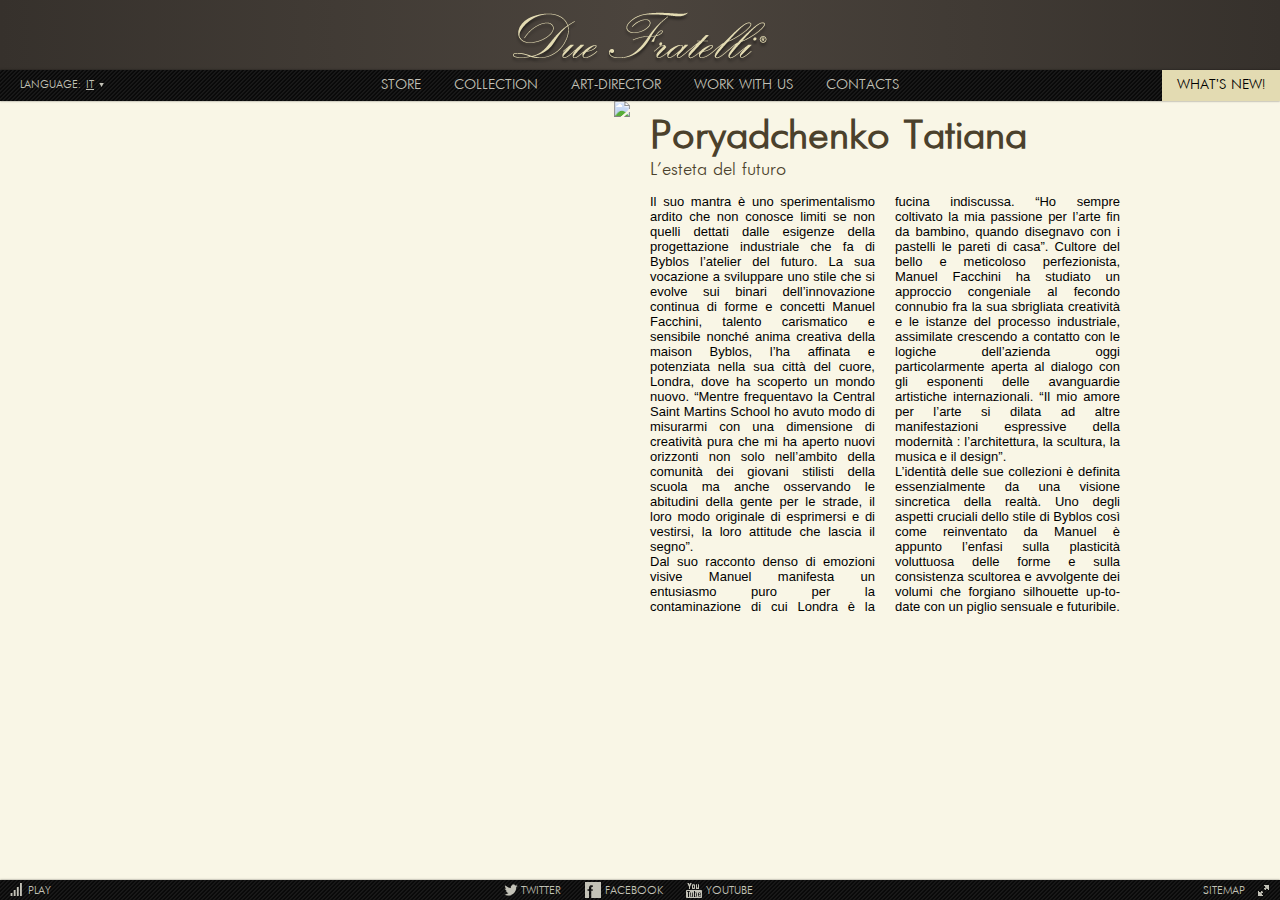
==== commit e948fd52: "fixes 95%" ====
--- a/art-director.html
+++ b/art-director.html
@@ -1,89 +1,89 @@
-<!doctype html>
-<!--[if lte IE 8]><html lang="ru-RU" class="lteie8"><![endif]-->
-<!--[if lt IE 9]>
-	<script src="js/html5shiv.js"></script>
-<![endif]-->
-<!--[if gt IE 8]><!--><html lang="ru-RU"><!--<![endif]-->
-<head>
-	<meta charset="utf-8">
-	<title>Template</title>
-	<link rel="stylesheet" media="screen" href="css/screen.css">	
-	<script src="js/jquery.min.js"></script>
-	<script src="js/jquery.tools.min.js"></script>
-	<script src="js/jquery.scrollTo-1.4.3.1-min.js"></script>	
-	<script src="js/jquery.cycle.js"></script>	
-	<script src="js/jquery.mousewheel.js"></script>	
-	<script src="js/jquery.jscrollpane.js"></script>	
-	<script src="js/jquery.masonry.min.js"></script>	
-	<script src="js/jquery.easing.1.3.js"></script>	
-	<script src="js/common.js"></script>
-</head>
-<body>
-<!-- BEGIN .wrap -->
-<div class="wrap">
-	<!-- BEGIN .header -->
-	<header class="header">
-		<div class="logo">
-			<a href="#">Due Fratelli</a>
-		</div>
-	</header>
-	<!-- END .header -->
-	<!-- BEGIN .nav -->
-	<nav class="nav-wrap">
-		<div class="lang">
-			<div class="lang__title">Language:</div>			
-			<div class="lang__list">
-				<span>Italiano</span>
-				<ul>
-					<li>English</li>
-					<li>Русский</li>
-				</ul>
-			</div>			
-		</div>		
-		<div class="nav">		
-			<button class="nav__title"><span>Menu<i></i></span></button>
-			<div class="nav__drop">
-				<div class="nav__new nav__new_is"><button>what's new!</button></div>
-				<ul class="nav__list">
-					<li><a href="#">Store</a></li>
-					<li><a href="#">Collection</a></li>
-					<li><a href="#">Art-Director</a></li>
-					<li><a href="#">Work with us</a></li>
-					<li><a href="#">Contacts</a></li>		
-				</ul>	
-			</div>		
-		</div>	
-	</nav>
-	<!-- END .nav -->
-	<!-- BEGIN .container -->
-	<div class="container">
-		<div class="director">
-			<img src="img/pic7.jpg">
-			<div class="director__title">
-				<h1 class="h1">Poryadchenko Tatiana</h1>
-				<span>L’esteta del futuro</span>
-			</div>
-			<div class="columns">
-				<p>Il suo mantra è uno sperimentalismo ardito che non conosce limiti se non quelli dettati dalle esigenze della progettazione industriale che fa di Byblos l’atelier del futuro. La sua vocazione a sviluppare uno stile che si evolve sui binari dell’innovazione continua di forme e concetti Manuel Facchini, talento carismatico e sensibile nonché anima creativa della maison Byblos, l’ha affinata e potenziata nella sua città del cuore, Londra, dove ha scoperto un mondo nuovo. “Mentre frequentavo la Central Saint Martins School ho avuto modo di misurarmi con una dimensione di creatività pura che mi ha aperto nuovi orizzonti non solo nell’ambito della comunità dei giovani stilisti della scuola ma anche osservando le abitudini della gente per le strade, il loro modo originale di esprimersi e di vestirsi, la loro attitude che lascia il segno”.<br>Dal suo racconto denso di emozioni visive Manuel manifesta un entusiasmo puro per la contaminazione di cui Londra è la fucina indiscussa. “Ho sempre coltivato la mia passione per l’arte fin da bambino, quando disegnavo con i pastelli le pareti di casa”. Cultore del bello e meticoloso perfezionista, Manuel Facchini ha studiato un approccio congeniale al fecondo connubio fra la sua sbrigliata creatività e le istanze del processo industriale, assimilate crescendo a contatto con le logiche dell’azienda oggi particolarmente aperta al dialogo con gli esponenti delle avanguardie artistiche internazionali. “Il mio amore per l’arte si dilata ad altre manifestazioni espressive della modernità : l’architettura, la scultura, la musica e il design”.<br>L’identità delle sue collezioni è definita essenzialmente da una visione sincretica della realtà. Uno degli aspetti cruciali dello stile di Byblos così come reinventato da Manuel è appunto l’enfasi sulla plasticità voluttuosa delle forme e sulla consistenza scultorea e avvolgente dei volumi che forgiano silhouette up-to-date con un piglio sensuale e futuribile.</p>
-			</div>
-		</div>	
-	</div>
-	<!-- END .container -->	
-	<!-- BEGIN .push -->
-	<div class="push"></div>
-	<!-- END .push -->
-</div>
-<!-- END .wrap -->
-<!-- BEGIN .footer -->
-<footer class="footer">
-	<div class="footer__play"><button>play<i></i></button></div>
-	<div class="footer__sitemap"><a href="#">sitemap<i></i></a></div>
-	<ul>		
-		<li class="footer__tw"><a href="#"><span>twitter</span><i></i></a></li>		
-		<li class="footer__fb"><a href="#"><span>facebook</span><i></i></a></li>
-		<li class="footer__yt"><a href="#"><span>youtube</span><i></i></a></li>		
-	</ul>
-</footer>
-<!-- END .footer -->
-</body>
+<!doctype html>
+<!--[if lte IE 8]><html lang="ru-RU" class="lteie8"><![endif]-->
+<!--[if lt IE 9]>
+	<script src="js/html5shiv.js"></script>
+<![endif]-->
+<!--[if gt IE 8]><!--><html lang="ru-RU"><!--<![endif]-->
+<head>
+	<meta charset="utf-8">
+	<title>Template</title>
+	<link rel="stylesheet" media="screen" href="css/screen.css">	
+	<script src="js/jquery.min.js"></script>
+	<script src="js/jquery.tools.min.js"></script>
+	<script src="js/jquery.scrollTo-1.4.3.1-min.js"></script>	
+	<script src="js/jquery.cycle.js"></script>	
+	<script src="js/jquery.mousewheel.js"></script>	
+	<script src="js/jquery.jscrollpane.js"></script>	
+	<script src="js/jquery.masonry.min.js"></script>	
+	<script src="js/jquery.easing.1.3.js"></script>	
+	<script src="js/common.js"></script>
+</head>
+<body>
+<!-- BEGIN .wrap -->
+<div class="wrap">
+	<!-- BEGIN .header -->
+	<header class="header">
+		<div class="logo">
+			<a href="#">Due Fratelli</a>
+		</div>
+	</header>
+	<!-- END .header -->
+	<!-- BEGIN .nav -->
+	<nav class="nav-wrap">
+		<div class="lang">
+			<div class="lang__title">Language:</div>			
+			<div class="lang__list">
+				<span>It</span>
+				<ul>
+					<li>Ru</li>
+					<li>En</li>
+				</ul>
+			</div>			
+		</div>		
+		<div class="nav">		
+			<button class="nav__title"><span>Menu<i></i></span></button>
+			<div class="nav__drop">				
+				<ul class="nav__list">
+					<li><a href="#">Store</a></li>
+					<li><a href="#">Collection</a></li>
+					<li><a href="#">Art-Director</a></li>
+					<li><a href="#">Work with us</a></li>
+					<li><a href="#">Contacts</a></li>		
+				</ul>	
+				<div class="nav__new nav__new_is"><button>what's new!</button></div>
+			</div>		
+		</div>	
+	</nav>
+	<!-- END .nav -->
+	<!-- BEGIN .container -->
+	<div class="container">
+		<div class="director">
+			<img src="img/pic7.jpg">
+			<div class="director__title">
+				<h1 class="h1">Poryadchenko Tatiana</h1>
+				<span>L’esteta del futuro</span>
+			</div>
+			<div class="columns2">
+				<p>Il suo mantra è uno sperimentalismo ardito che non conosce limiti se non quelli dettati dalle esigenze della progettazione industriale che fa di Byblos l’atelier del futuro. La sua vocazione a sviluppare uno stile che si evolve sui binari dell’innovazione continua di forme e concetti Manuel Facchini, talento carismatico e sensibile nonché anima creativa della maison Byblos, l’ha affinata e potenziata nella sua città del cuore, Londra, dove ha scoperto un mondo nuovo. “Mentre frequentavo la Central Saint Martins School ho avuto modo di misurarmi con una dimensione di creatività pura che mi ha aperto nuovi orizzonti non solo nell’ambito della comunità dei giovani stilisti della scuola ma anche osservando le abitudini della gente per le strade, il loro modo originale di esprimersi e di vestirsi, la loro attitude che lascia il segno”.<br>Dal suo racconto denso di emozioni visive Manuel manifesta un entusiasmo puro per la contaminazione di cui Londra è la fucina indiscussa. “Ho sempre coltivato la mia passione per l’arte fin da bambino, quando disegnavo con i pastelli le pareti di casa”. Cultore del bello e meticoloso perfezionista, Manuel Facchini ha studiato un approccio congeniale al fecondo connubio fra la sua sbrigliata creatività e le istanze del processo industriale, assimilate crescendo a contatto con le logiche dell’azienda oggi particolarmente aperta al dialogo con gli esponenti delle avanguardie artistiche internazionali. “Il mio amore per l’arte si dilata ad altre manifestazioni espressive della modernità : l’architettura, la scultura, la musica e il design”.<br>L’identità delle sue collezioni è definita essenzialmente da una visione sincretica della realtà. Uno degli aspetti cruciali dello stile di Byblos così come reinventato da Manuel è appunto l’enfasi sulla plasticità voluttuosa delle forme e sulla consistenza scultorea e avvolgente dei volumi che forgiano silhouette up-to-date con un piglio sensuale e futuribile.</p>
+			</div>
+		</div>	
+	</div>
+	<!-- END .container -->	
+	<!-- BEGIN .push -->
+	<div class="push"></div>
+	<!-- END .push -->
+</div>
+<!-- END .wrap -->
+<!-- BEGIN .footer -->
+<footer class="footer">
+	<div class="footer__play"><button>play<i></i></button></div>
+	<div class="footer__sitemap"><a href="#">sitemap<i></i></a></div>
+	<ul>		
+		<li class="footer__tw"><a href="#"><span>twitter</span><i></i></a></li>		
+		<li class="footer__fb"><a href="#"><span>facebook</span><i></i></a></li>
+		<li class="footer__yt"><a href="#"><span>youtube</span><i></i></a></li>		
+	</ul>
+</footer>
+<!-- END .footer -->
+</body>
 </html>--- a/css/screen.css
+++ b/css/screen.css
@@ -72,6 +72,8 @@
 
 .nav { position: absolute; top: 0; left: 0; width: 100%; }
 @media only screen and (max-width: 960px) { .nav { background: #f9f6e6; } }
+
+.nav_normal .nav__drop { display: block !important; }
 
 @media only screen and (max-width: 960px) { .nav__drop { display: none; } }
 
@@ -122,17 +124,24 @@
 .lang { position: absolute; top: 0; left: 20px; height: 31px; font-family: 'Futuris', Arial, sans-serif; font-size: 11px; color: #c3c2b7; z-index: 10; }
 @media only screen and (max-width: 960px) { .lang { top: -51px; left: 5px; } }
 
+.lang_resize span, .lang_resize ul, .lang_resize li { float: left; }
+.lang_resize ul { display: block !important; }
+
 .lang__title { float: left; height: 31px; line-height: 31px; }
 @media only screen and (max-width: 960px) { .lang__title { display: none; } }
 
-.lang__list { float: left; padding: 10px 10px 0 10px; margin-left: -5px; }
-.lang__list span { position: relative; display: block; padding-bottom: 10px; text-decoration: underline; text-align: left; cursor: pointer; }
-.lang__list span:after { content: ''; position: absolute; top: 3px; right: -7px; background: url('../img/icons-s4f62a9c2fd.png') 0 -1562px no-repeat; width: 5px; height: 4px; }
+.lang__list { float: left; padding: 10px 0 0 10px; margin-left: -5px; }
+.lang__list span { position: relative; display: block; padding: 0 10px 10px 0; text-decoration: underline; text-align: left; cursor: pointer; text-align: center; }
+.lang__list span:after { content: ''; position: absolute; top: 3px; right: 0; background: url('../img/icons-s4f62a9c2fd.png') 0 -1562px no-repeat; width: 5px; height: 4px; }
 .lang__list span.open:after { background: url('../img/icons-s4f62a9c2fd.png') 0 -1576px no-repeat; width: 5px; height: 4px; }
+@media only screen and (max-width: 960px) { .lang__list span { padding: 0 5px 10px 0; }
+  .lang__list span:after { display: none; } }
 .lang__list ul { display: none; }
-.lang__list li { margin-bottom: 10px; text-align: left; cursor: pointer; }
+.lang__list li { margin-bottom: 10px; padding-right: 10px; text-align: left; cursor: pointer; text-align: center; }
+@media only screen and (max-width: 960px) { .lang__list li { padding: 0 5px 0 0; } }
 .lang__list.open { background: #e3dbb2; color: #4b412c; border: 1px solid #4b412c; }
-.lang__list.open span { text-decoration: none; cursor: default; }
+.lang__list.open span { text-decoration: none; }
+.lang__list.open span:hover { text-decoration: underline; }
 .lang__list.open span:after { display: none; }
 .lang__list.open li:hover { text-decoration: underline; }
 
@@ -188,16 +197,18 @@
 @font-face { font-family: 'Futuris'; src: url("../fonts/Futuris-Cyrillic.woff"); }
 
 /*styles for layouts*/
-.columns { -webkit-column-width: 225px; -webkit-column-gap: 20px; -moz-column-width: 225px; -moz-column-gap: 20px; column-width: 225px; column-gap: 20px; text-align: justify; }
-
-.columns2 { -webkit-column-count: 2; -webkit-column-gap: 20px; -moz-column-count: 2; -moz-column-gap: 20px; column-count: 2; column-gap: 20px; text-align: justify; }
+.columns { -webkit-column-width: 225px; -moz-column-width: 225px; column-width: 225px; -webkit-column-gap: 20px; -moz-column-gap: 20px; column-gap: 20px; text-align: justify; }
+
+.columns2 { -webkit-column-count: 2; -moz-column-count: 2; column-count: 2; -webkit-column-gap: 20px; -moz-column-gap: 20px; column-gap: 20px; text-align: justify; }
+@media only screen and (max-width: 960px) { .columns2 { padding: 0 10px 10px 10px; -webkit-column-count: 1; -moz-column-count: 1; column-count: 1; } }
 
 .logo a, .sitemap__logo a { font: 0/0 a; text-shadow: none; color: transparent; }
 
 @font-face { font-family: 'Futuris'; src: url("../fonts/Futuris-Cyrillic.woff"); }
 
 .cover { position: relative; }
-.cover li { float: left; position: relative; background-size: cover; background-repeat: no-repeat; background-position: 0 0; }
+.cover li { background-size: cover; background-repeat: no-repeat; background-position: 0 0; }
+@media only screen and (max-width: 480px) { .cover li { background-position: 100% 0; } }
 
 .cover__video { position: absolute; left: 100px; bottom: 70px; border: 2px solid #fff; -webkit-box-shadow: rgba(0, 0, 0, 0.4) 0 5px 10px; -moz-box-shadow: rgba(0, 0, 0, 0.4) 0 5px 10px; box-shadow: rgba(0, 0, 0, 0.4) 0 5px 10px; z-index: 10; }
 .cover__video img { display: block; }
@@ -250,9 +261,10 @@
 .news__list { position: relative; overflow: auto; outline: none; }
 .news__list li { display: inline-block; width: 230px; margin: 0 20px 20px 0; font-size: 0; }
 .news__list li .hr { margin-top: 20px; }
+.news__list li:hover img { -webkit-box-shadow: rgba(0, 0, 0, 0.4) 0 4px 14px; -moz-box-shadow: rgba(0, 0, 0, 0.4) 0 4px 14px; box-shadow: rgba(0, 0, 0, 0.4) 0 4px 14px; }
+.news__list li:hover .news__desc a { text-decoration: underline; }
 
 .news__pic img { display: block; }
-.news__pic img:hover { -webkit-box-shadow: rgba(0, 0, 0, 0.4) 0 4px 14px; -moz-box-shadow: rgba(0, 0, 0, 0.4) 0 4px 14px; box-shadow: rgba(0, 0, 0, 0.4) 0 4px 14px; }
 
 .news__cat { margin: 5px 0 2px 0; }
 .news__cat a { font-size: 12px; color: #888780; text-transform: uppercase; }
@@ -275,16 +287,14 @@
 .jspDragTop { position: absolute; top: 50%; left: 2px; margin-top: -2px; background: url('../img/icons-s4f62a9c2fd.png') 0 -1647px no-repeat; width: 8px; height: 5px; }
 
 .tabs { padding-top: 50px; }
-@media only screen and (max-width: 960px) { .tabs { padding-top: 0px; } }
-@media only screen and (max-width: 960px) { .tabs .hr { display: none; } }
+@media only screen and (max-width: 960px) { .tabs { padding-top: 7px; } }
 
 .tabs__menu { padding-bottom: 7px; text-align: center; font-size: 0; }
 .tabs__menu li { display: inline-block; height: 21px; line-height: 21px; padding: 0 13px; border: 1px solid #f9f6e6; -webkit-border-radius: 1px; -moz-border-radius: 1px; -ms-border-radius: 1px; -o-border-radius: 1px; border-radius: 1px; font-size: 11px; color: #4b412c; text-transform: uppercase; cursor: pointer; }
 .tabs__menu li.active { border-color: #4b412c; cursor: default; }
-@media only screen and (max-width: 960px) { .tabs__menu { display: none; } }
 
 .tabs__nav { padding: 15px 0 50px 0; overflow: hidden; }
-@media only screen and (max-width: 960px) { .tabs__nav { display: none; } }
+@media only screen and (max-width: 960px) { .tabs__nav { padding: 15px 0; } }
 
 .tabs__prev, .tabs__next { position: relative; cursor: pointer; font-size: 11px; text-transform: uppercase; color: #888780; }
 .tabs__prev:hover, .tabs__next:hover { text-decoration: underline; }
@@ -321,18 +331,9 @@
 .tabs__content .h2 { margin: 25px 0 20px 0; }
 .tabs__content .h2:first-child { margin: 0 0 20px 0; }
 .tabs__content p { margin-bottom: 5px; font-size: 13px; line-height: 1.3; }
-@media only screen and (max-width: 960px) { .tabs__content { width: auto; height: auto; } }
-
-.tabs__inner { width: 50000px; }
-.tabs__inner .columns { float: left; height: 387px; }
-@media only screen and (max-width: 960px) { .tabs__inner .columns { float: none; height: auto; -webkit-column-width: auto; -moz-column-width: auto; column-width: auto; } }
-.tabs__inner .columns_1 { width: 2430px; }
-@media only screen and (max-width: 960px) { .tabs__inner .columns_1 { width: auto; }
-  .tabs__inner .columns_1 img { float: left; margin-right: 10px; } }
-.tabs__inner .columns_2 { width: 2186px; }
-@media only screen and (max-width: 960px) { .tabs__inner .columns_2 { width: auto; }
-  .tabs__inner .columns_2 img { float: left; margin-right: 10px; } }
-@media only screen and (max-width: 960px) { .tabs__inner { padding: 10px; width: auto !important; } }
+
+.tabs__inner { position: relative; top: 0; left: 0; width: 50000em; }
+.tabs__inner .columns { position: relative; left: 0; float: left; height: 387px; padding-right: 20px; }
 
 .tabs__feedback { float: left; width: 960px; }
 .tabs__feedback form { width: 342px; margin: 0 auto; }
@@ -346,8 +347,7 @@
 @media only screen and (max-width: 960px) { .tabs__contacts { float: none; width: auto; }
   .tabs__contacts .tabs__feedback { float: none; width: 342px; margin: 0 auto 20px; padding: 0; border: none; } }
 
-.tabs__pic { float: left; margin: 0 20px; }
-@media only screen and (max-width: 960px) { .tabs__pic { float: none; margin: 10px 0; overflow: hidden; text-align: center; } }
+.tabs__pic { float: left; padding-right: 20px; }
 
 .tabs__btn { text-align: center; }
 
@@ -439,7 +439,8 @@
 .article__media { margin-bottom: 25px; text-align: center; font-size: 0; }
 .article__media li { display: inline-block; width: 150px; padding: 0 10px 20px 10px; border-top: 1px solid #ccc8bb; border-bottom: 1px solid #ccc8bb; cursor: pointer; }
 .article__media span { display: block; padding: 10px 0; text-align: center; font-family: 'Futuris', Arial, sans-serif; font-size: 14px; color: #4b412c; text-transform: uppercase; }
-.article__media img { display: block; -webkit-box-shadow: rgba(0, 0, 0, 0.2) 0 2px 5px; -moz-box-shadow: rgba(0, 0, 0, 0.2) 0 2px 5px; box-shadow: rgba(0, 0, 0, 0.2) 0 2px 5px; }
+.article__media img { display: block; }
+.article__media img:hover { -webkit-box-shadow: rgba(0, 0, 0, 0.2) 0 2px 5px; -moz-box-shadow: rgba(0, 0, 0, 0.2) 0 2px 5px; box-shadow: rgba(0, 0, 0, 0.2) 0 2px 5px; }
 
 .article__video i { position: relative; display: block; }
 .article__video i:before { content: ""; position: absolute; top: 50%; left: 50%; margin: -17px 0 0 -17px; background: url('../img/icons-s4f62a9c2fd.png') 0 -549px no-repeat; width: 33px; height: 33px; }
@@ -451,15 +452,13 @@
 @media only screen and (max-width: 960px) { .related__list ul { padding: 3px 0 8px 0; margin: -3px 0 0 0; text-align: center; } }
 .related__list li { float: left; width: 300px; padding: 5px; margin-right: 12px; }
 .related__list li:hover { padding: 4px 5px 5px 5px; margin-top: -2px; border-top: 3px solid #494033; -webkit-box-shadow: rgba(0, 0, 0, 0.2) 0 -1px 15px, rgba(0, 0, 0, 0.2) 0 -1px 4px; -moz-box-shadow: rgba(0, 0, 0, 0.2) 0 -1px 15px, rgba(0, 0, 0, 0.2) 0 -1px 4px; box-shadow: rgba(0, 0, 0, 0.2) 0 -1px 15px, rgba(0, 0, 0, 0.2) 0 -1px 4px; }
+.related__list li:hover .related__title { text-decoration: underline; }
 @media only screen and (max-width: 960px) { .related__list li { float: none; display: inline-block; margin-right: 0px; vertical-align: top; } }
+.related__list img { display: block; }
 
 .related__date { padding-top: 2px; margin-bottom: 8px; font-size: 12px; color: #888780; text-transform: uppercase; }
-.related__date a { color: #888780; }
-
-.related__pic img { display: block; }
-
-.related__title { padding: 6px 0; }
-.related__title a { font-size: 18px; text-transform: uppercase; color: #000; }
+
+.related__title { display: block; padding: 6px 0; font-size: 18px; text-transform: uppercase; color: #000; }
 
 .related__desc { width: 300px; height: 63px; overflow: hidden; text-overflow: ellipsis; }
 .related__desc p { font-size: 12px; color: #5b5b56; }
@@ -504,6 +503,7 @@
   .collection__pic img { width: 100%; height: auto; } }
 
 .collection__info, .collection__detail { position: absolute; left: 20px; bottom: 20px; background: #f9f6e6; }
+@media only screen and (max-width: 480px) { .collection__info, .collection__detail { left: 0; } }
 
 .collection__info { padding: 4px 15px 4px 5px; font-size: 12px; color: #888780; text-transform: uppercase; }
 .collection__info:after { content: ""; position: absolute; top: 7px; right: 6px; background: url('../img/icons-s4f62a9c2fd.png') 0 -1547px no-repeat; width: 4px; height: 5px; }
@@ -513,6 +513,7 @@
 .collection__message p { text-align: left; margin-bottom: 10px; font-size: 12px; }
 
 .collection__detail { display: none; width: 342px; padding: 10px; z-index: 10; }
+@media only screen and (max-width: 480px) { .collection__detail { width: 300px; } }
 
 .collection__form { display: none; padding-top: 10px; }
 .collection__form .txt-area { height: 48px; }
@@ -555,15 +556,29 @@
 
 .sitemap__logo { height: 120px; text-align: center; font-size: 0; }
 .sitemap__logo a { display: inline-block; background: url('../img/icons-s4f62a9c2fd.png') 0 0 no-repeat; width: 410px; height: 120px; }
+@media only screen and (max-width: 960px) { .sitemap__logo { height: 70px; }
+  .sitemap__logo a { background: url('../img/icons-s4f62a9c2fd.png') 0 -130px no-repeat; width: 260px; height: 70px; } }
 
 .sitemap__list { padding-top: 20px; margin-right: -30px; }
 .sitemap__list ul { float: left; width: 143px; margin-right: 20px; }
 .sitemap__list li { position: relative; width: 143px; height: 104px; margin-bottom: 15px; overflow: hidden; }
+.sitemap__list li span { text-transform: uppercase; }
 .sitemap__list li:hover { overflow: visible; }
 .sitemap__list li:first-child .sitemap__item span { font-size: 16px; }
+@media only screen and (max-width: 960px) { .sitemap__list { margin: 0; padding-top: 10px; }
+  .sitemap__list ul { float: none; width: auto; margin: 0; }
+  .sitemap__list li { width: auto; height: auto; margin-bottom: 0; } }
 
 .sitemap__item { position: absolute; top: -7px; left: -4px; border-top: 3px solid #4b412c; }
 .sitemap__item img, .sitemap__item span, .sitemap__item a { display: block; }
 .sitemap__item span { height: 24px; line-height: 24px; text-align: center; font-family: 'Futuris', Arial, sans-serif; font-size: 12px; color: #f9f6e6; }
+.sitemap__item b { position: relative; font-weight: normal; }
 .sitemap__item:hover { -webkit-box-shadow: rgba(0, 0, 0, 0.5) 0 0 10px; -moz-box-shadow: rgba(0, 0, 0, 0.5) 0 0 10px; box-shadow: rgba(0, 0, 0, 0.5) 0 0 10px; }
 .sitemap__item:hover span { color: #000; background: #f9f6e6; }
+@media only screen and (max-width: 960px) { .sitemap__item { position: relative; top: 0; left: 0; border: 0; }
+  .sitemap__item:hover { -webkit-box-shadow: none; -moz-box-shadow: none; box-shadow: none; }
+  .sitemap__item img { display: none; }
+  .sitemap__item span:hover { color: #f9f6e6; background: none; }
+  .sitemap__item b:before, .sitemap__item b:after { content: ""; position: absolute; top: 5px; }
+  .sitemap__item b:before { left: -20px; background: url('../img/icons-s4f62a9c2fd.png') 0 -1322px no-repeat; width: 16px; height: 6px; }
+  .sitemap__item b:after { right: -20px; background: url('../img/icons-s4f62a9c2fd.png') 0 -1290px no-repeat; width: 16px; height: 6px; } }
